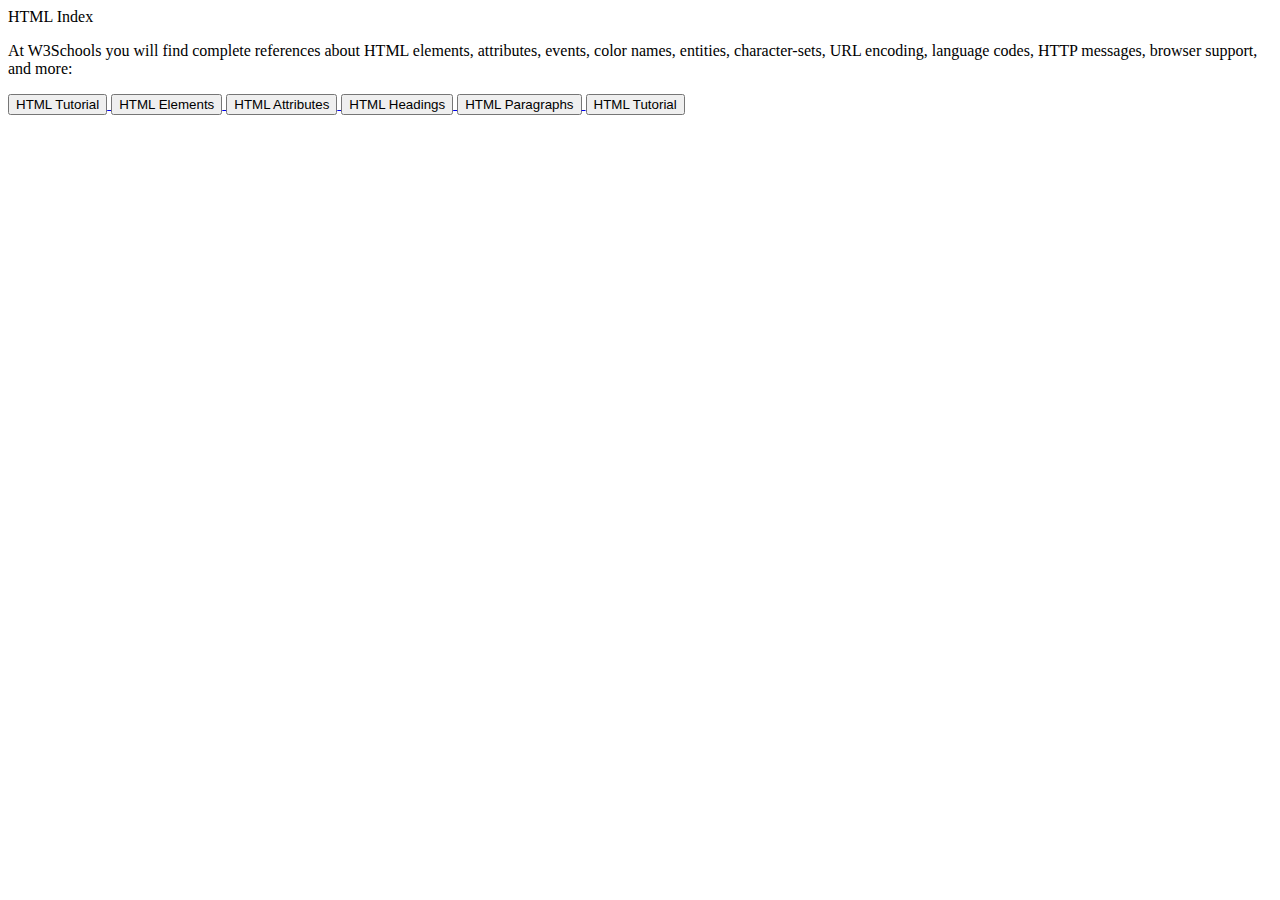
==== HTML/index.html @ cb6ab7a6 "add new" ====
<!DOCTYPE html>
<html lang="en">

<head>
    <meta charset="UTF-8">
    <meta http-equiv="X-UA-Compatible" content="IE=edge">
    <meta name="viewport" content="width=device-width, initial-scale=1.0">
    <title>HTML</title>
</head>

<body>
    <main>
        <header>HTML Index</header>
        <p>At W3Schools you will find complete references about HTML elements, attributes, events, color names,
            entities,
            character-sets, URL encoding, language codes, HTTP messages, browser support, and more:
        </p>
        <div class="box">
            <a href="HTML_Introduction.html" target="_blank" rel="noopener noreferrer">
                <button>
                    HTML Tutorial
                </button>
            </a>
            <a href="HTML_Elements.html" target="_blank" rel="noopener noreferrer">
                <button>
                    HTML Elements
                </button>
            </a>
            <a href="HTML_Attributes.html" target="_blank" rel="noopener noreferrer">
                <button>
                    HTML Attributes
                </button>
            </a>
            <a href="HTML_Headings.html" target="_blank" rel="noopener noreferrer">
                <button>
                    HTML Headings
                </button>
            </a>
            <a href="HTML_Paragraphs.html" target="_blank" rel="noopener noreferrer">
                <button>
                    HTML Paragraphs
                </button>
            </a>
            <a href="HTML_Introduction.html" target="_blank" rel="noopener noreferrer">
                <button>
                    HTML Tutorial
                </button>
            </a>
        </div>

    </main>

</body>

</html>
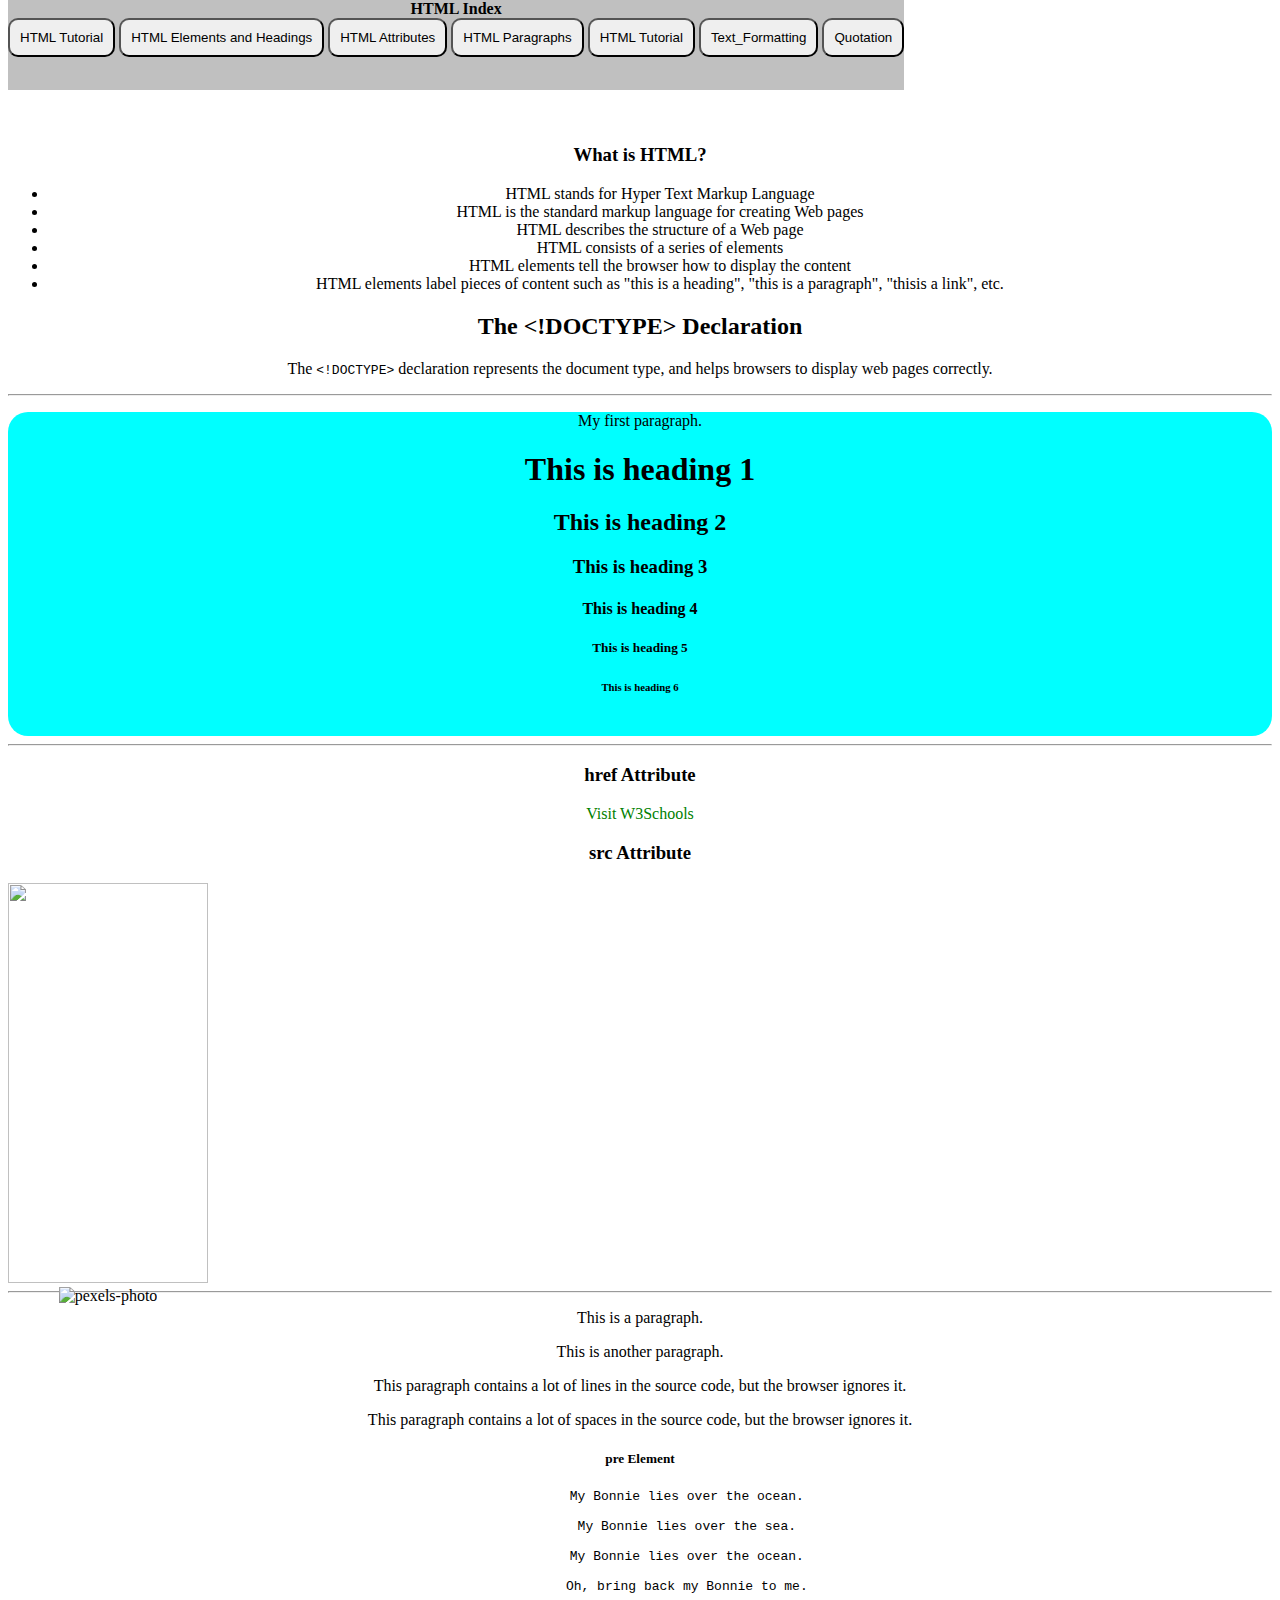
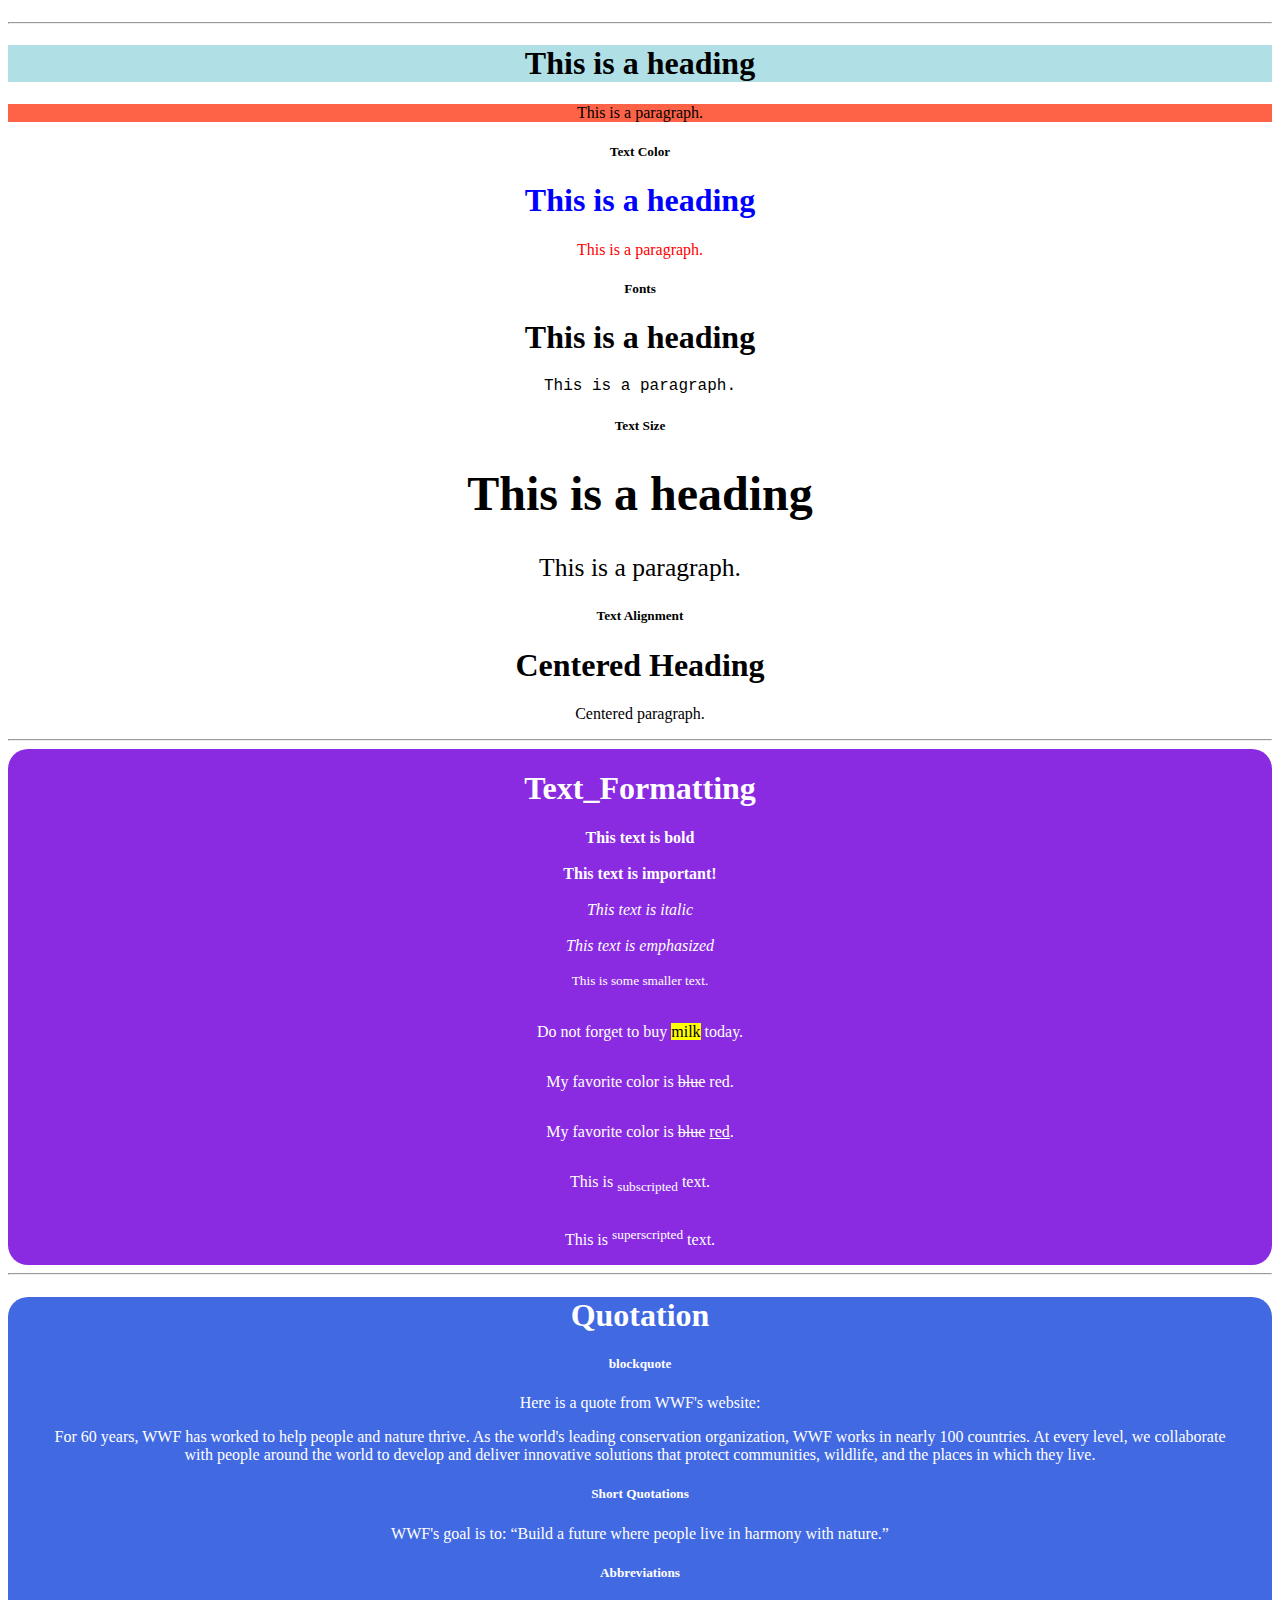
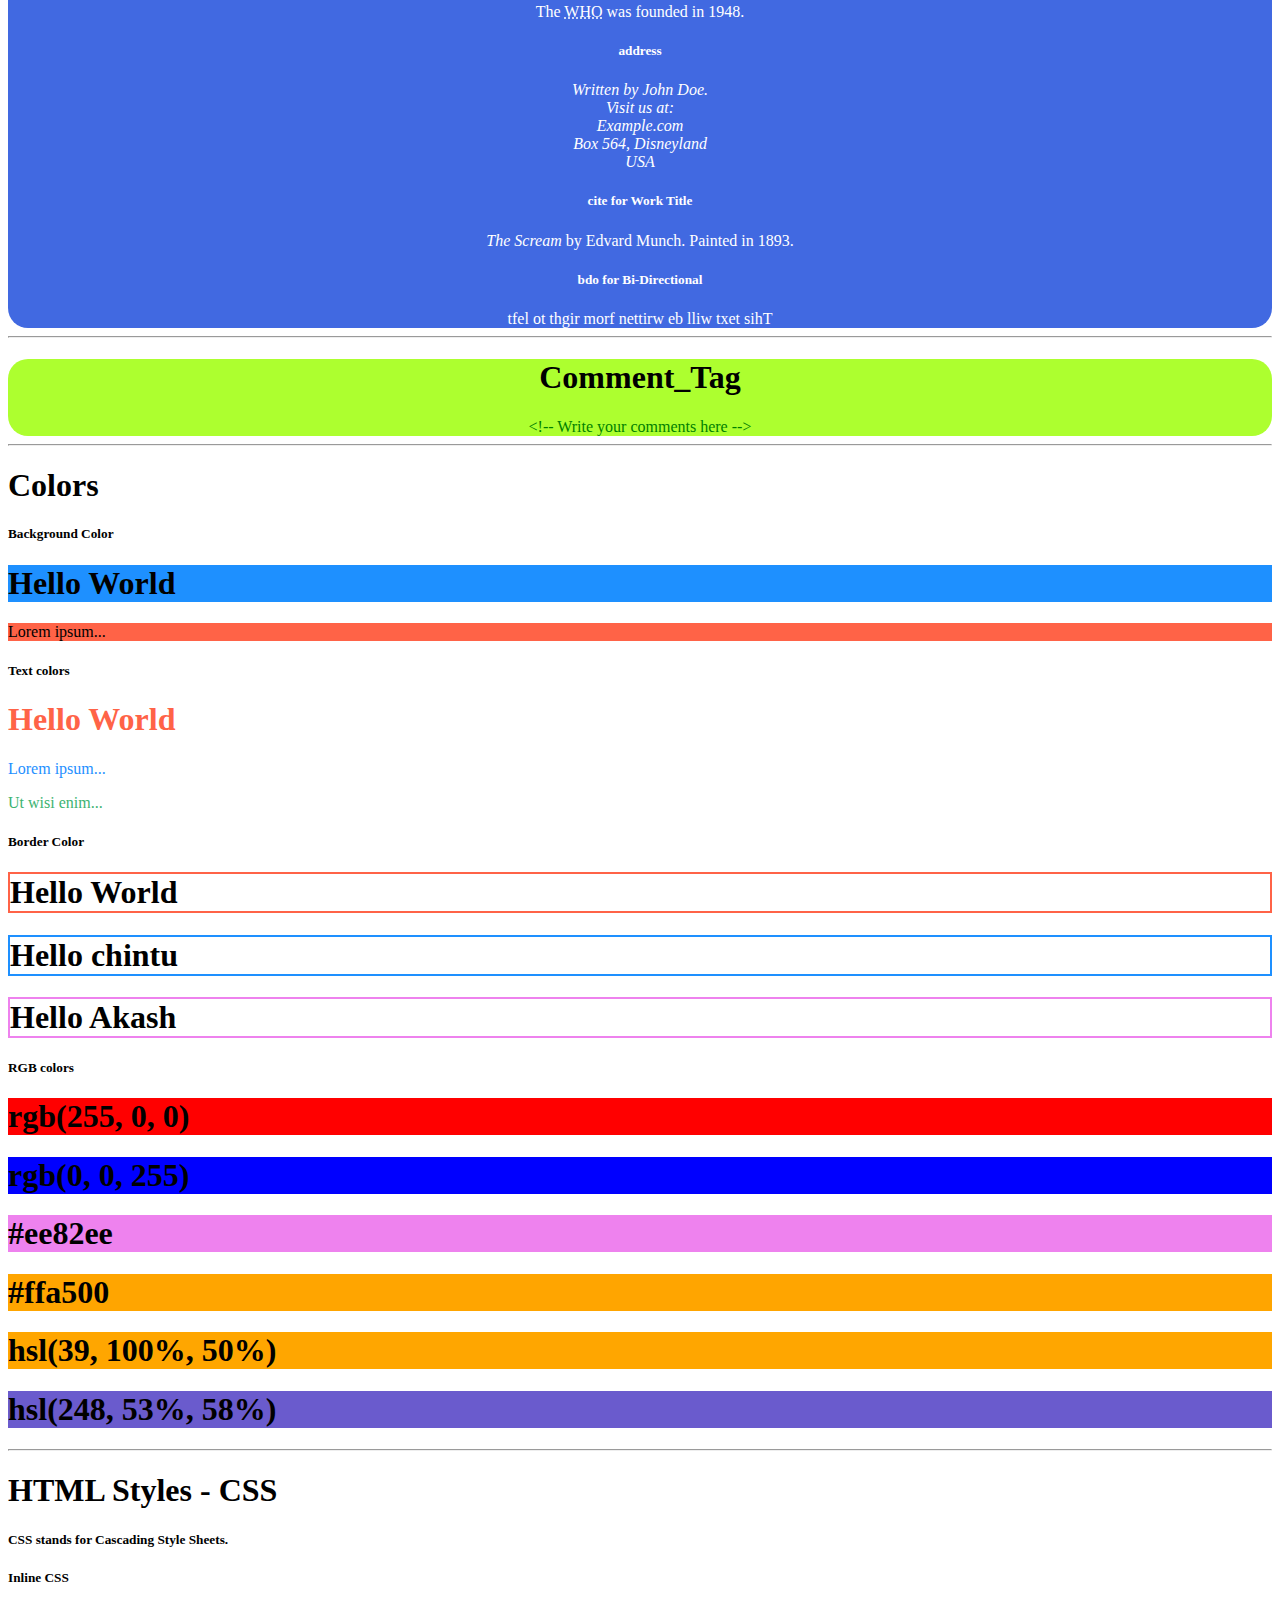
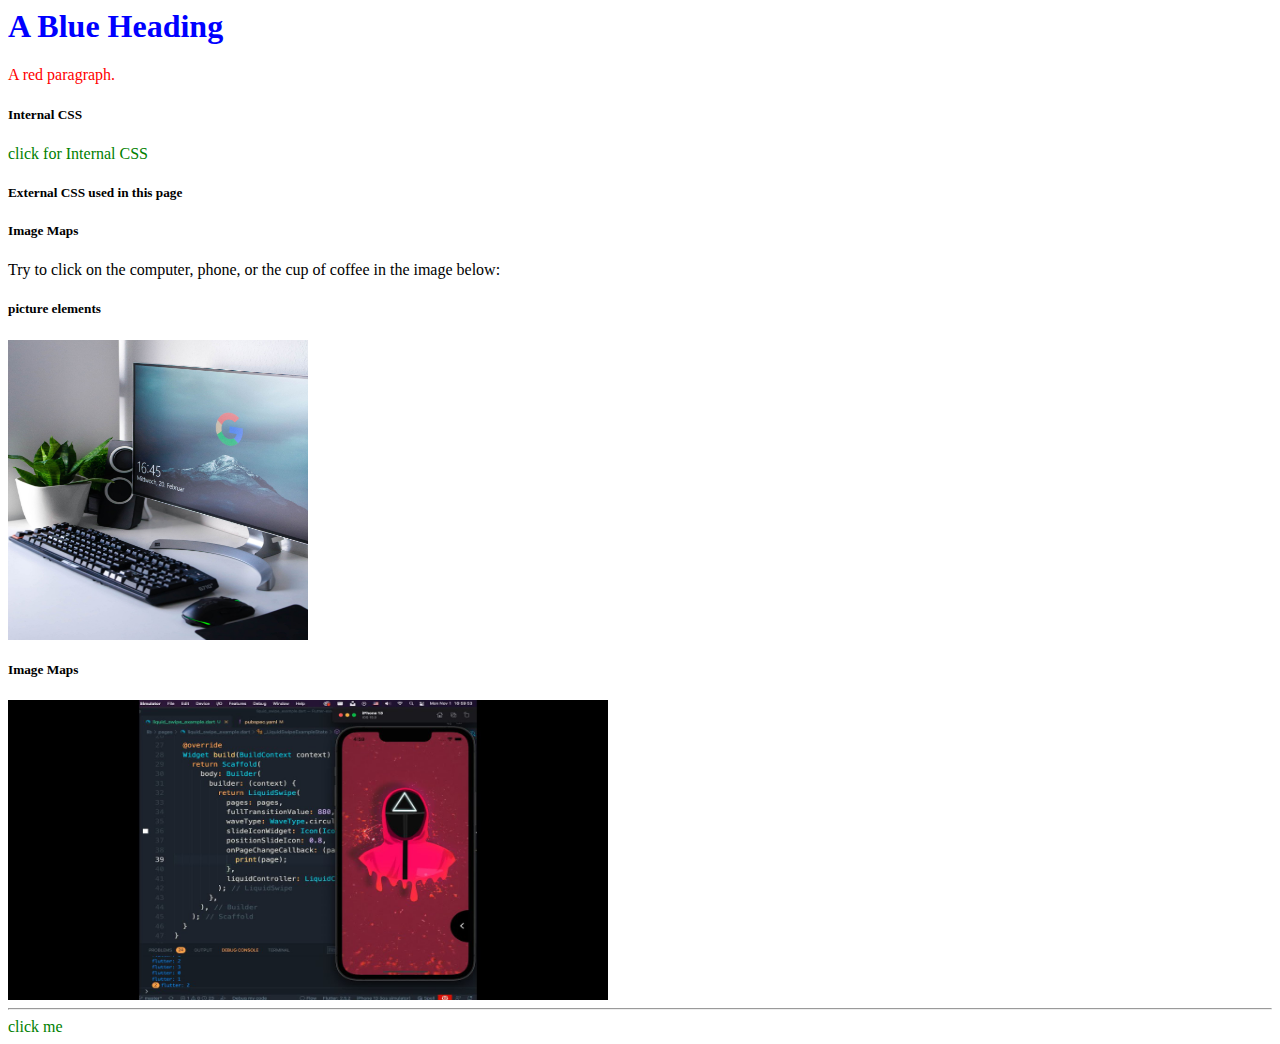
==== commit 06141686: "new file added" ====
--- a/HTML/index.html
+++ b/HTML/index.html
@@ -1,55 +1,281 @@
 <!DOCTYPE html>
 <html lang="en">
-
-<head>
-    <meta charset="UTF-8">
-    <meta http-equiv="X-UA-Compatible" content="IE=edge">
-    <meta name="viewport" content="width=device-width, initial-scale=1.0">
+  <head>
+    <meta charset="UTF-8" />
+    <meta http-equiv="X-UA-Compatible" content="IE=edge" />
+    <meta name="viewport" content="width=device-width, initial-scale=1.0" />
     <title>HTML</title>
-</head>
-
-<body>
+    <link rel="icon" type="image/x-icon" href="download.png" />
+    <link rel="stylesheet" href="style.css" />
+  </head>
+
+  <body>
     <main>
-        <header>HTML Index</header>
-        <p>At W3Schools you will find complete references about HTML elements, attributes, events, color names,
-            entities,
-            character-sets, URL encoding, language codes, HTTP messages, browser support, and more:
-        </p>
-        <div class="box">
-            <a href="HTML_Introduction.html" target="_blank" rel="noopener noreferrer">
-                <button>
-                    HTML Tutorial
-                </button>
-            </a>
-            <a href="HTML_Elements.html" target="_blank" rel="noopener noreferrer">
-                <button>
-                    HTML Elements
-                </button>
-            </a>
-            <a href="HTML_Attributes.html" target="_blank" rel="noopener noreferrer">
-                <button>
-                    HTML Attributes
-                </button>
-            </a>
-            <a href="HTML_Headings.html" target="_blank" rel="noopener noreferrer">
-                <button>
-                    HTML Headings
-                </button>
-            </a>
-            <a href="HTML_Paragraphs.html" target="_blank" rel="noopener noreferrer">
-                <button>
-                    HTML Paragraphs
-                </button>
-            </a>
-            <a href="HTML_Introduction.html" target="_blank" rel="noopener noreferrer">
-                <button>
-                    HTML Tutorial
-                </button>
-            </a>
-        </div>
-
+      <div class="headerbody">
+        <header style="font-weight: bold">HTML Index</header>
+
+        <a href="#HTML_Introduction">
+          <button>HTML Tutorial</button>
+        </a>
+        <a href="#HTML_Elements">
+          <button>HTML Elements and Headings</button>
+        </a>
+        <a href="#HTML_Attributes">
+          <button>HTML Attributes</button>
+        </a>
+
+        <a href="#HTML_Paragraphs" rel="noopener noreferrer">
+          <button>HTML Paragraphs</button>
+        </a>
+        <a href="#HTML_Introduction">
+          <button>HTML Tutorial</button>
+        </a>
+        <a href="#Text_Formatting">
+          <button>Text_Formatting</button>
+        </a>
+        <a href="#Quotation">
+          <button>Quotation</button>
+        </a>
+      </div>
+      <div class="side_right">
+        <!-- HTML_Introduction -->
+        <div class="lists" id="HTML_Introduction">
+          <h3>What is HTML?</h3>
+          <ul>
+            <li>HTML stands for Hyper Text Markup Language</li>
+            <li>HTML is the standard markup language for creating Web pages</li>
+            <li>HTML describes the structure of a Web page</li>
+            <li>HTML consists of a series of elements</li>
+            <li>HTML elements tell the browser how to display the content</li>
+            <li>
+              HTML elements label pieces of content such as "this is a heading",
+              "this is a paragraph", "thisis a link", etc.
+            </li>
+          </ul>
+          <h2>The &lt;!DOCTYPE&gt; Declaration</h2>
+          <p>
+            The <code>&lt;!DOCTYPE&gt;</code> declaration represents the
+            document type, and helps browsers to display web pages correctly.
+          </p>
+        </div>
+        <hr />
+        <!-- HTML_Elements -->
+        <div class="HTML_Elements" id="HTML_Elements">
+          <p>My first paragraph.</p>
+          <h1>This is heading 1</h1>
+          <h2>This is heading 2</h2>
+          <h3>This is heading 3</h3>
+          <h4>This is heading 4</h4>
+          <h5>This is heading 5</h5>
+          <h6>This is heading 6</h6>
+          <br />
+        </div>
+        <hr />
+        <!-- Attributes -->
+        <div class="Attributes" id="Attributes">
+          <h3>href Attribute</h3>
+          <a href="https://www.w3schools.com">Visit W3Schools</a>
+          <h3>src Attribute</h3>
+          <div class="imgboxsize">
+            <!-- alt Attribute -->
+            <img
+              src="https://images.pexels.com/photos/15350516/pexels-photo-15350516.jpeg"
+            />
+            <img
+              src="https://images.pexelss/photos/15350516/pexels-photo-15350516.jpeg"
+              alt="pexels-photo"
+            />
+          </div>
+        </div>
+        <hr />
+        <!-- Paragraphs -->
+        <div class="Paragraphs" id="Paragraphs">
+          <p>This is a paragraph.</p>
+          <p>This is another paragraph.</p>
+
+          <p>
+            This paragraph contains a lot of lines in the source code, but the
+            browser ignores it.
+          </p>
+
+          <p>
+            This paragraph contains a lot of spaces in the source code, but the
+            browser ignores it.
+          </p>
+          <h5>pre Element</h5>
+          <pre>
+            My Bonnie lies over the ocean.
+          
+            My Bonnie lies over the sea.
+          
+            My Bonnie lies over the ocean.
+          
+            Oh, bring back my Bonnie to me.
+          </pre>
+        </div>
+        <hr />
+        <!-- Styles -->
+        <div class="Styles" id="Styles">
+          <h1 style="background-color: powderblue">This is a heading</h1>
+          <p style="background-color: tomato">This is a paragraph.</p>
+          <h5>Text Color</h5>
+          <h1 style="color: blue">This is a heading</h1>
+          <p style="color: red">This is a paragraph.</p>
+          <h5>Fonts</h5>
+          <h1 style="font-family: verdana">This is a heading</h1>
+          <p style="font-family: courier">This is a paragraph.</p>
+          <h5>Text Size</h5>
+          <h1 style="font-size: 300%">This is a heading</h1>
+          <p style="font-size: 160%">This is a paragraph.</p>
+          <h5>Text Alignment</h5>
+          <h1 style="text-align: center">Centered Heading</h1>
+          <p style="text-align: center">Centered paragraph.</p>
+        </div>
+        <hr />
+        <!-- Text Formatting -->
+        <div class="Text_Formatting" id="Text_Formatting">
+          <h1>Text_Formatting</h1>
+          <b>This text is bold</b><br />
+          <strong>This text is important!</strong><br />
+          <i>This text is italic</i><br />
+          <em>This text is emphasized</em><br />
+          <small>This is some smaller text.</small><br />
+          <p>Do not forget to buy <mark>milk</mark> today.</p>
+          <p>My favorite color is <del>blue</del> red.</p>
+          <p>My favorite color is <del>blue</del> <ins>red</ins>.</p>
+          <p>This is <sub>subscripted</sub> text.</p>
+          <p>This is <sup>superscripted</sup> text.</p>
+        </div>
+        <hr />
+        <!-- Quotation -->
+        <div class="Quotation" id="Quotation">
+          <h1>Quotation</h1>
+          <h5>blockquote</h5>
+          <p>Here is a quote from WWF's website:</p>
+          <blockquote cite="http://www.worldwildlife.org/who/index.html">
+            For 60 years, WWF has worked to help people and nature thrive. As
+            the world's leading conservation organization, WWF works in nearly
+            100 countries. At every level, we collaborate with people around the
+            world to develop and deliver innovative solutions that protect
+            communities, wildlife, and the places in which they live.
+          </blockquote>
+          <h5>Short Quotations</h5>
+          <p>
+            WWF's goal is to:
+            <q>Build a future where people live in harmony with nature.</q>
+          </p>
+          <h5>Abbreviations</h5>
+          <p>
+            The <abbr title="World Health Organization">WHO</abbr> was founded
+            in 1948.
+          </p>
+          <h5>address</h5>
+          <address>
+            Written by John Doe.<br />
+            Visit us at:<br />
+            Example.com<br />
+            Box 564, Disneyland<br />
+            USA
+          </address>
+          <h5>cite for Work Title</h5>
+          <p><cite>The Scream</cite> by Edvard Munch. Painted in 1893.</p>
+          <h5>bdo for Bi-Directional</h5>
+          <bdo dir="rtl">This text will be written from right to left</bdo>
+        </div>
+        <hr />
+        <!-- HTML Comment Tag -->
+        <div class="Comment_Tag" id="Comment_Tag">
+          <h1>Comment_Tag</h1>
+          <span class="commentcolor" style="color: green"
+            >&lt;!-- Write your comments here --&gt;</span
+          >
+        </div>
+        <hr />
+        <!-- Colors -->
+        <div class="Colors" id="Colors">
+          <h1>Colors</h1>
+          <h5>Background Color</h5>
+          <h1 style="background-color: DodgerBlue">Hello World</h1>
+          <p style="background-color: Tomato">Lorem ipsum...</p>
+          <h5>Text colors</h5>
+          <h1 style="color: Tomato">Hello World</h1>
+          <p style="color: DodgerBlue">Lorem ipsum...</p>
+          <p style="color: MediumSeaGreen">Ut wisi enim...</p>
+          <h5>Border Color</h5>
+          <h1 style="border: 2px solid Tomato">Hello World</h1>
+          <h1 style="border: 2px solid DodgerBlue">Hello chintu</h1>
+          <h1 style="border: 2px solid Violet">Hello Akash</h1>
+          <h5>RGB colors</h5>
+          <h1 style="background-color: rgb(255, 0, 0)">rgb(255, 0, 0)</h1>
+          <h1 style="background-color: rgb(0, 0, 255)">rgb(0, 0, 255)</h1>
+          <h1 style="background-color: #ee82ee">#ee82ee</h1>
+          <h1 style="background-color: #ffa500">#ffa500</h1>
+          <h1 style="background-color: hsl(39, 100%, 50%)">
+            hsl(39, 100%, 50%)
+          </h1>
+          <h1 style="background-color: hsl(248, 53%, 58%)">
+            hsl(248, 53%, 58%)
+          </h1>
+        </div>
+        <hr />
+        <!-- htmlCss -->
+        <div class="htmlcss" id="htmlcss">
+          <h1>HTML Styles - CSS</h1>
+          <h5>CSS stands for Cascading Style Sheets.</h5>
+          <h5>Inline CSS</h5>
+          <h1 style="color: blue">A Blue Heading</h1>
+          <p style="color: red">A red paragraph.</p>
+          <h5>Internal CSS</h5>
+          <a href="Internalpage.html" target="_blank" rel="noopener noreferrer"
+            >click for Internal CSS</a
+          >
+          <h5>External CSS used in this page</h5>
+        </div>
+
+        <!-- html Images -->
+        <div class="Images" id="Images">
+          <h5>Image Maps</h5>
+          <p>
+            Try to click on the computer, phone, or the cup of coffee in the
+            image below:
+          </p>
+          <h5>picture elements</h5>
+          <div class="pic">
+            <picture>
+              <source media="(min-width: 850px)" srcset="pc.jpg" />
+              <source media="(min-width: 650px)" srcset="tab.jpg" />
+              <source media="(min-width: 465px)" srcset="phone.jpg" />
+              <img src="pc.jpg" alt="pc pic" />
+            </picture>
+          </div>
+          <h5>Image Maps</h5>
+          <div class="imgbox">
+            <img src="pic.jpg" alt="Workplace" usemap="#workmap" />
+
+            <map name="workmap">
+              <!-- coords left,top,right,bottom  -->
+              <area
+                shape="rect"
+                coords="130,0,315,350"
+                alt="Computer"
+                href="https://code.visualstudio.com/download"
+                target="_blank"
+              />
+              <area
+                shape="rect"
+                coords="320,30,460,270"
+                alt="Phone"
+                href="https://flutter.dev/"
+                target="_blank"
+              />
+            </map>
+          </div>
+        </div>
+        <hr />
+        <!-- Favicon -->
+
+        <a href="https://flutter.dev/" target="_self">click me</a>
+      </div>
     </main>
-
-</body>
-
-</html>+  </body>
+</html>
--- a/HTML/style.css
+++ b/HTML/style.css
@@ -0,0 +1,119 @@
+* {
+  scroll-behavior: smooth;
+}
+
+.headerbody {
+
+  height: 10%;
+  margin: 0;
+  background-color: rgb(192, 192, 192);
+  position: fixed;
+  top: 0;
+}
+
+.side_right {
+  margin-top: 9rem;
+}
+
+header {
+  display: flex;
+  align-content: center;
+  flex-direction: column;
+  align-items: center;
+  justify-content: center;
+}
+
+button {
+  padding: 10px;
+  border-radius: 10px;
+}
+
+img {
+  width: 100%;
+  height: 100%;
+}
+
+.imgboxsize {
+  width: 200px;
+  height: 400px;
+}
+
+a:link {
+  color: green;
+  background-color: transparent;
+  text-decoration: none;
+}
+
+a:visited {
+  color: pink;
+  background-color: transparent;
+  text-decoration: none;
+}
+
+a:hover {
+  color: red;
+  background-color: transparent;
+  text-decoration: underline;
+}
+
+a:active {
+  color: yellow;
+  background-color: transparent;
+  text-decoration: underline;
+}
+
+.pic {
+  width: 300px;
+  height: 300px;
+}
+
+.imgbox {
+  width: 600px;
+  height: 300px;
+}
+
+table,
+th,
+td {
+  border: 2px solid rgb(17, 0, 255);
+}
+
+.center {
+  text-align: center;
+}
+
+.Attributes,
+.HTML_Elements,
+.lists,
+.Paragraphs,
+.Styles,
+.Text_Formatting,
+.Quotation,
+.Comment_Tag {
+  border-radius: 20px;
+  text-align: center;
+}
+
+.HTML_Elements {
+  background-color: aqua;
+  border-radius: 20px;
+  text-align: center;
+}
+
+.Text_Formatting {
+  display: flex;
+  flex-direction: column;
+  flex-wrap: wrap;
+  align-items: center;
+  background-color: blueviolet;
+  color: white;
+}
+
+.Quotation {
+  background-color: royalblue;
+  color: white;
+}
+
+.Comment_Tag {
+  background-color: greenyellow;
+}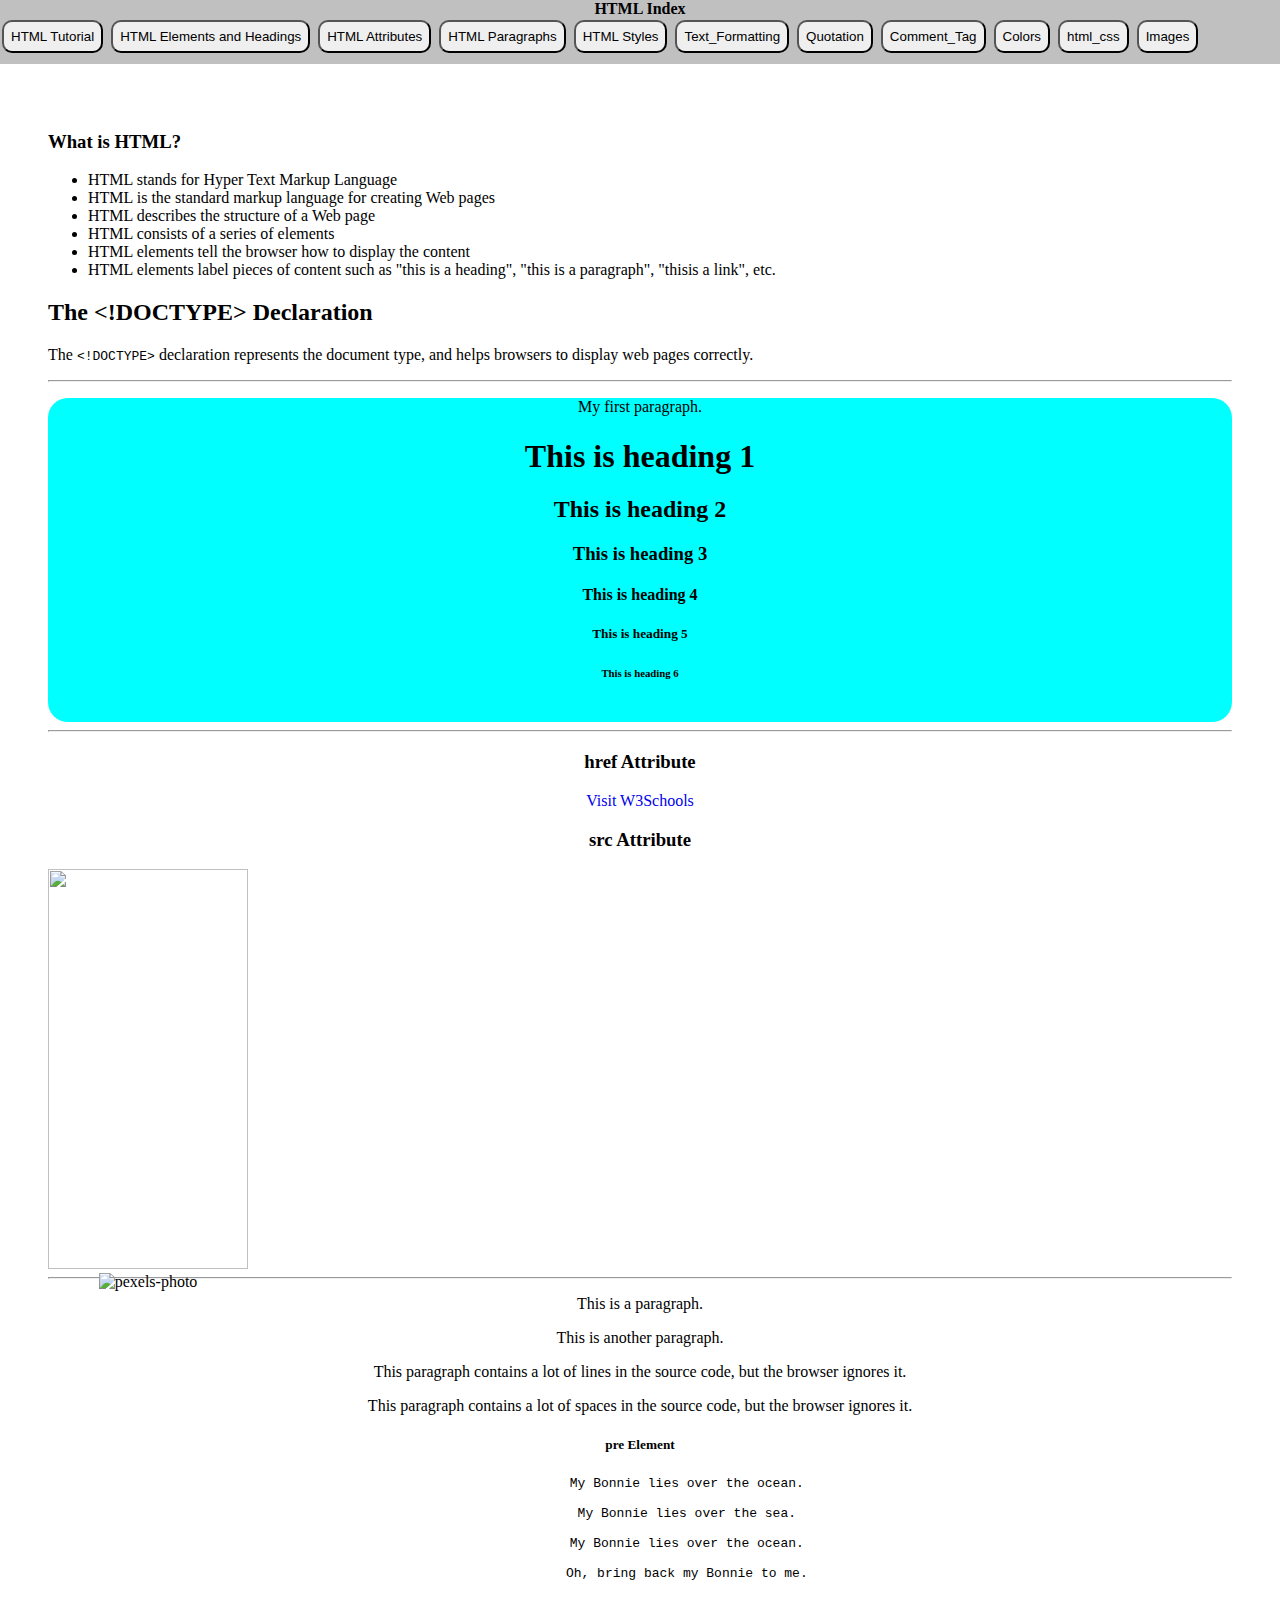
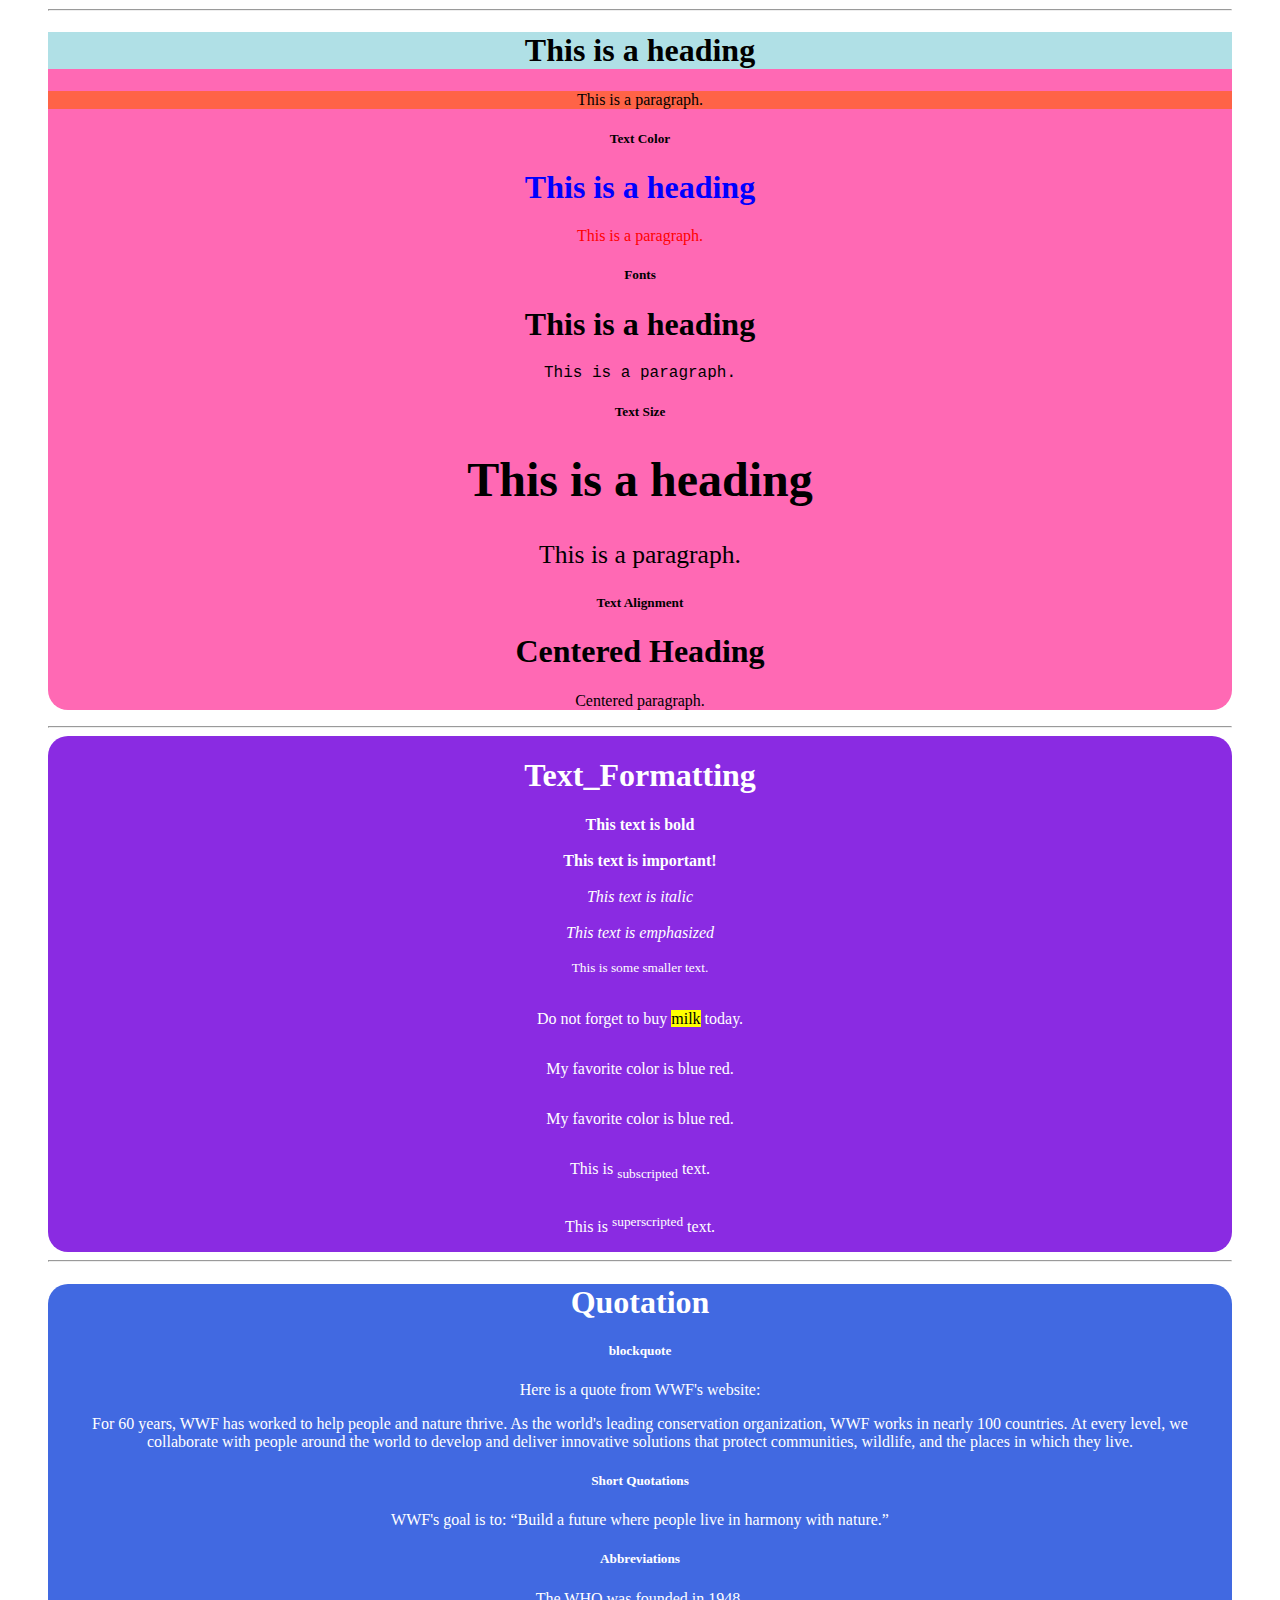
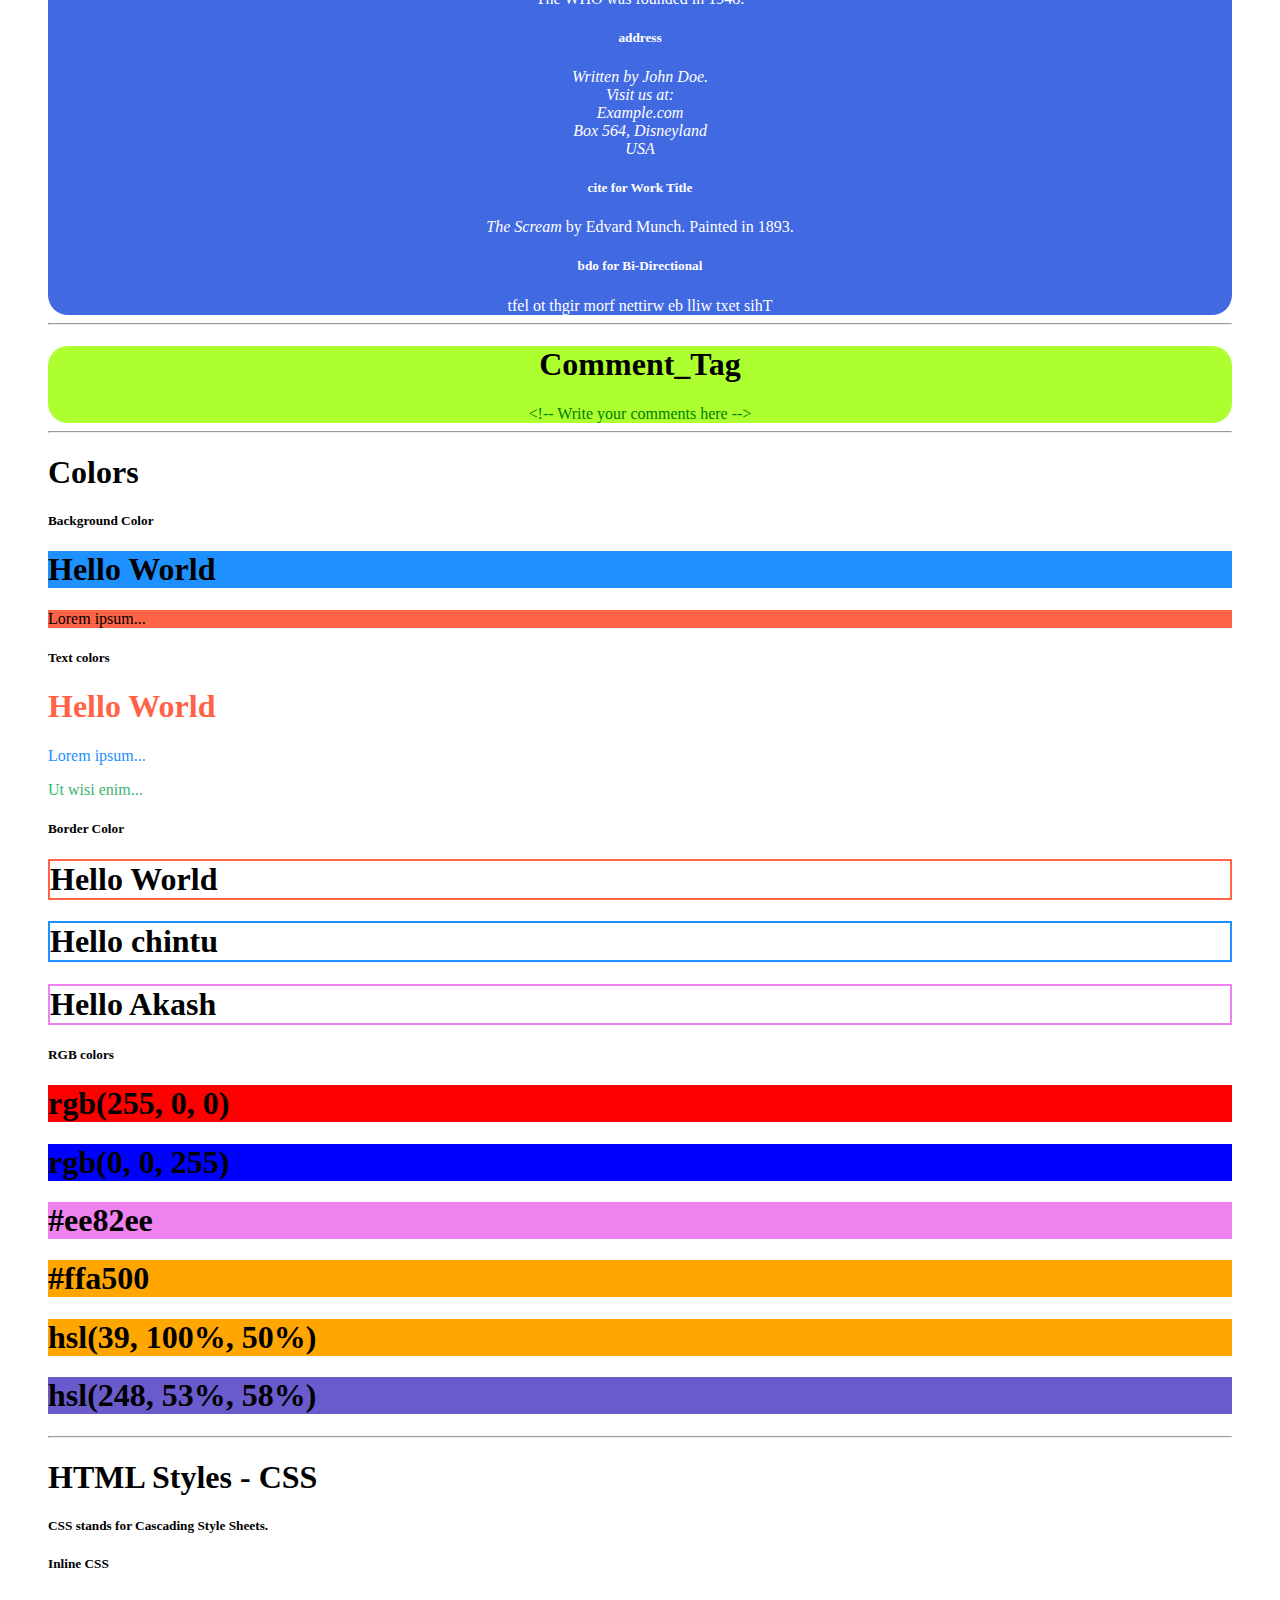
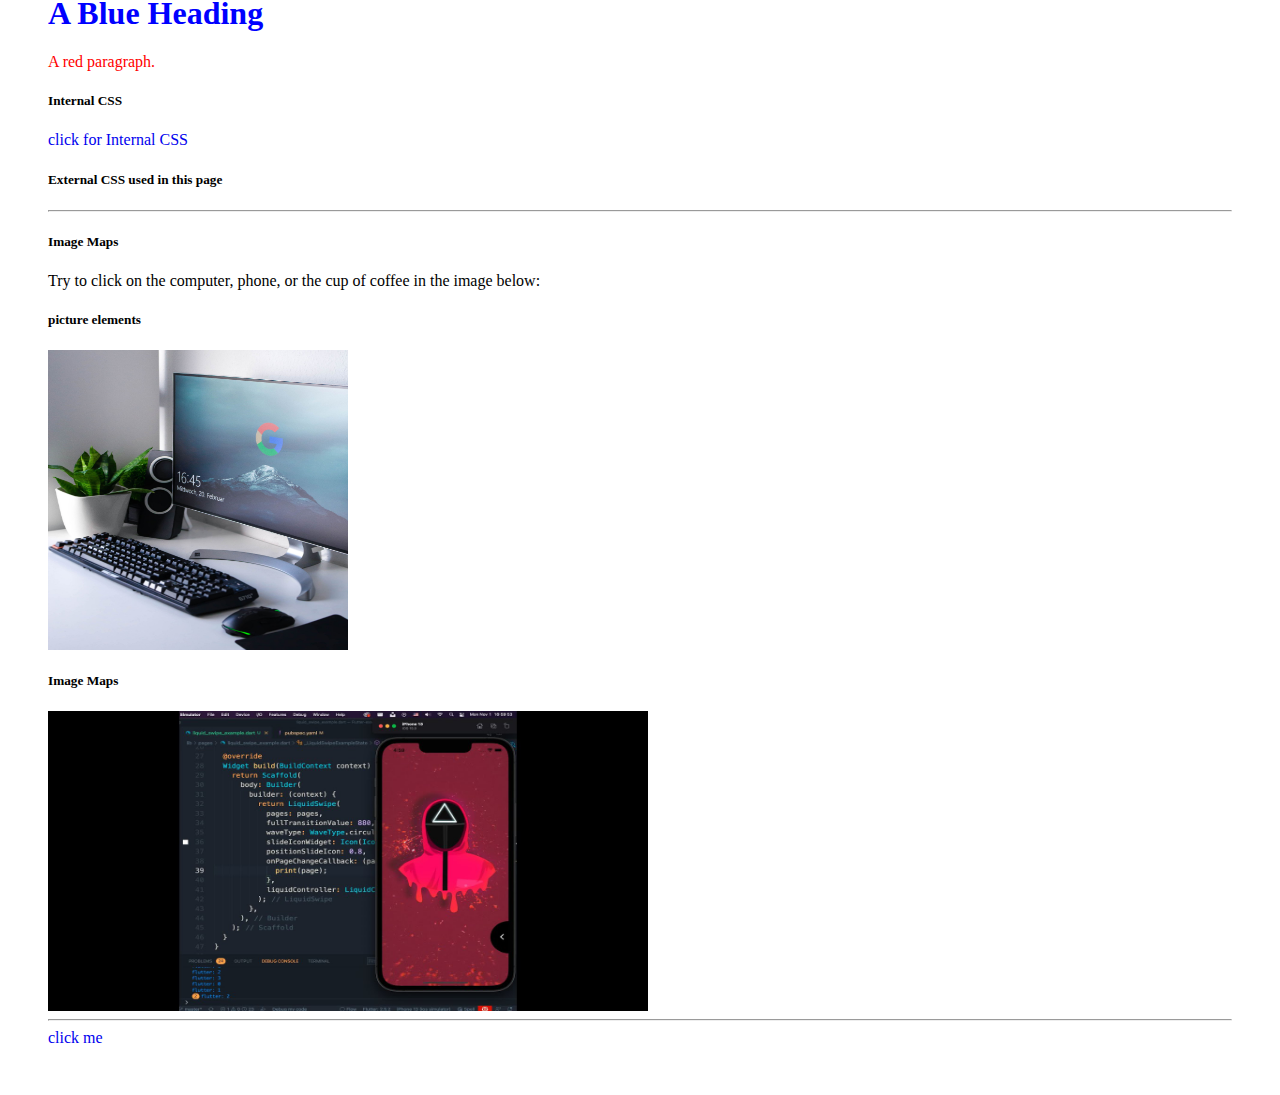
==== commit 4a8f28a6: "change" ====
--- a/HTML/index.html
+++ b/HTML/index.html
@@ -1,109 +1,116 @@
 <!DOCTYPE html>
 <html lang="en">
-  <head>
-    <meta charset="UTF-8" />
-    <meta http-equiv="X-UA-Compatible" content="IE=edge" />
-    <meta name="viewport" content="width=device-width, initial-scale=1.0" />
-    <title>HTML</title>
-    <link rel="icon" type="image/x-icon" href="download.png" />
-    <link rel="stylesheet" href="style.css" />
-  </head>
-
-  <body>
-    <main>
-      <div class="headerbody">
-        <header style="font-weight: bold">HTML Index</header>
-
-        <a href="#HTML_Introduction">
-          <button>HTML Tutorial</button>
-        </a>
-        <a href="#HTML_Elements">
-          <button>HTML Elements and Headings</button>
-        </a>
-        <a href="#HTML_Attributes">
-          <button>HTML Attributes</button>
-        </a>
-
-        <a href="#HTML_Paragraphs" rel="noopener noreferrer">
-          <button>HTML Paragraphs</button>
-        </a>
-        <a href="#HTML_Introduction">
-          <button>HTML Tutorial</button>
-        </a>
-        <a href="#Text_Formatting">
-          <button>Text_Formatting</button>
-        </a>
-        <a href="#Quotation">
-          <button>Quotation</button>
-        </a>
-      </div>
-      <div class="side_right">
-        <!-- HTML_Introduction -->
-        <div class="lists" id="HTML_Introduction">
-          <h3>What is HTML?</h3>
-          <ul>
-            <li>HTML stands for Hyper Text Markup Language</li>
-            <li>HTML is the standard markup language for creating Web pages</li>
-            <li>HTML describes the structure of a Web page</li>
-            <li>HTML consists of a series of elements</li>
-            <li>HTML elements tell the browser how to display the content</li>
-            <li>
-              HTML elements label pieces of content such as "this is a heading",
-              "this is a paragraph", "thisis a link", etc.
-            </li>
-          </ul>
-          <h2>The &lt;!DOCTYPE&gt; Declaration</h2>
-          <p>
-            The <code>&lt;!DOCTYPE&gt;</code> declaration represents the
-            document type, and helps browsers to display web pages correctly.
-          </p>
+
+<head>
+  <meta charset="UTF-8" />
+  <meta http-equiv="X-UA-Compatible" content="IE=edge" />
+  <meta name="viewport" content="width=device-width, initial-scale=1.0" />
+  <title>HTML</title>
+  <link rel="icon" type="image/x-icon" href="download.png" />
+  <link rel="stylesheet" href="style.css" />
+</head>
+
+<body>
+  <main>
+    <div class="headerbody">
+      <header style="font-weight: bold">HTML Index</header>
+
+      <a href="#HTML_Introduction">
+        <button>HTML Tutorial</button>
+      </a>
+      <a href="#HTML_Elements">
+        <button>HTML Elements and Headings</button>
+      </a>
+      <a href="#Attributes">
+        <button>HTML Attributes</button>
+      </a>
+      <a href="#Paragraphs">
+        <button>HTML Paragraphs</button>
+      </a>
+      <a href="#Styles">
+        <button>HTML Styles</button>
+      </a>
+      <a href="#Text_Formatting">
+        <button>Text_Formatting</button>
+      </a>
+      <a href="#Quotation">
+        <button>Quotation</button>
+      </a>
+      <a href="#Comment_Tag">
+        <button>Comment_Tag</button>
+      </a>
+      <a href="#Colors">
+        <button>Colors</button>
+      </a>
+      <a href="#htmlcss">
+        <button>html_css</button>
+      </a>
+      <a href="#Images">
+        <button>Images</button>
+      </a>
+    </div>
+    <div class="side_right">
+      <!-- HTML_Introduction -->
+      <div class="lists" id="HTML_Introduction">
+        <h3>What is HTML?</h3>
+        <ul>
+          <li>HTML stands for Hyper Text Markup Language</li>
+          <li>HTML is the standard markup language for creating Web pages</li>
+          <li>HTML describes the structure of a Web page</li>
+          <li>HTML consists of a series of elements</li>
+          <li>HTML elements tell the browser how to display the content</li>
+          <li>
+            HTML elements label pieces of content such as "this is a heading",
+            "this is a paragraph", "thisis a link", etc.
+          </li>
+        </ul>
+        <h2>The &lt;!DOCTYPE&gt; Declaration</h2>
+        <p>
+          The <code>&lt;!DOCTYPE&gt;</code> declaration represents the
+          document type, and helps browsers to display web pages correctly.
+        </p>
+      </div>
+      <hr />
+      <!-- HTML_Elements -->
+      <div class="HTML_Elements" id="HTML_Elements">
+        <p>My first paragraph.</p>
+        <h1>This is heading 1</h1>
+        <h2>This is heading 2</h2>
+        <h3>This is heading 3</h3>
+        <h4>This is heading 4</h4>
+        <h5>This is heading 5</h5>
+        <h6>This is heading 6</h6>
+        <br />
+      </div>
+      <hr />
+      <!-- Attributes -->
+      <div class="Attributes" id="Attributes">
+        <h3>href Attribute</h3>
+        <a href="https://www.w3schools.com">Visit W3Schools</a>
+        <h3>src Attribute</h3>
+        <div class="imgboxsize">
+          <!-- alt Attribute -->
+          <img src="https://images.pexels.com/photos/15350516/pexels-photo-15350516.jpeg" />
+          <img src="https://images.pexelss/photos/15350516/pexels-photo-15350516.jpeg" alt="pexels-photo" />
         </div>
-        <hr />
-        <!-- HTML_Elements -->
-        <div class="HTML_Elements" id="HTML_Elements">
-          <p>My first paragraph.</p>
-          <h1>This is heading 1</h1>
-          <h2>This is heading 2</h2>
-          <h3>This is heading 3</h3>
-          <h4>This is heading 4</h4>
-          <h5>This is heading 5</h5>
-          <h6>This is heading 6</h6>
-          <br />
-        </div>
-        <hr />
-        <!-- Attributes -->
-        <div class="Attributes" id="Attributes">
-          <h3>href Attribute</h3>
-          <a href="https://www.w3schools.com">Visit W3Schools</a>
-          <h3>src Attribute</h3>
-          <div class="imgboxsize">
-            <!-- alt Attribute -->
-            <img
-              src="https://images.pexels.com/photos/15350516/pexels-photo-15350516.jpeg"
-            />
-            <img
-              src="https://images.pexelss/photos/15350516/pexels-photo-15350516.jpeg"
-              alt="pexels-photo"
-            />
-          </div>
-        </div>
-        <hr />
-        <!-- Paragraphs -->
-        <div class="Paragraphs" id="Paragraphs">
-          <p>This is a paragraph.</p>
-          <p>This is another paragraph.</p>
-
-          <p>
-            This paragraph contains a lot of lines in the source code, but the
-            browser ignores it.
-          </p>
-
-          <p>
-            This paragraph contains a lot of spaces in the source code, but the
-            browser ignores it.
-          </p>
-          <h5>pre Element</h5>
-          <pre>
+      </div>
+      <hr />
+      <!-- Paragraphs -->
+      <div class="Paragraphs" id="Paragraphs">
+        <p>This is a paragraph.</p>
+        <p>This is another paragraph.</p>
+
+        <p>
+          This paragraph contains a lot of lines in the source code, but the
+          browser ignores it.
+        </p>
+
+        <p>
+          This paragraph contains a lot of spaces in the source code, but the
+          browser ignores it.
+        </p>
+        <h5>pre Element</h5>
+        <pre>
             My Bonnie lies over the ocean.
           
             My Bonnie lies over the sea.
@@ -112,170 +119,157 @@
           
             Oh, bring back my Bonnie to me.
           </pre>
+      </div>
+      <hr />
+      <!-- Styles -->
+      <div class="Styles" id="Styles">
+        <h1 style="background-color: powderblue">This is a heading</h1>
+        <p style="background-color: tomato">This is a paragraph.</p>
+        <h5>Text Color</h5>
+        <h1 style="color: blue">This is a heading</h1>
+        <p style="color: red">This is a paragraph.</p>
+        <h5>Fonts</h5>
+        <h1 style="font-family: verdana">This is a heading</h1>
+        <p style="font-family: courier">This is a paragraph.</p>
+        <h5>Text Size</h5>
+        <h1 style="font-size: 300%">This is a heading</h1>
+        <p style="font-size: 160%">This is a paragraph.</p>
+        <h5>Text Alignment</h5>
+        <h1 style="text-align: center">Centered Heading</h1>
+        <p style="text-align: center">Centered paragraph.</p>
+      </div>
+      <hr />
+      <!-- Text Formatting -->
+      <div class="Text_Formatting" id="Text_Formatting">
+        <h1>Text_Formatting</h1>
+        <b>This text is bold</b><br />
+        <strong>This text is important!</strong><br />
+        <i>This text is italic</i><br />
+        <em>This text is emphasized</em><br />
+        <small>This is some smaller text.</small><br />
+        <p>Do not forget to buy <mark>milk</mark> today.</p>
+        <p>My favorite color is <del>blue</del> red.</p>
+        <p>My favorite color is <del>blue</del> <ins>red</ins>.</p>
+        <p>This is <sub>subscripted</sub> text.</p>
+        <p>This is <sup>superscripted</sup> text.</p>
+      </div>
+      <hr />
+      <!-- Quotation -->
+      <div class="Quotation" id="Quotation">
+        <h1>Quotation</h1>
+        <h5>blockquote</h5>
+        <p>Here is a quote from WWF's website:</p>
+        <blockquote cite="http://www.worldwildlife.org/who/index.html">
+          For 60 years, WWF has worked to help people and nature thrive. As
+          the world's leading conservation organization, WWF works in nearly
+          100 countries. At every level, we collaborate with people around the
+          world to develop and deliver innovative solutions that protect
+          communities, wildlife, and the places in which they live.
+        </blockquote>
+        <h5>Short Quotations</h5>
+        <p>
+          WWF's goal is to:
+          <q>Build a future where people live in harmony with nature.</q>
+        </p>
+        <h5>Abbreviations</h5>
+        <p>
+          The <abbr title="World Health Organization">WHO</abbr> was founded
+          in 1948.
+        </p>
+        <h5>address</h5>
+        <address>
+          Written by John Doe.<br />
+          Visit us at:<br />
+          Example.com<br />
+          Box 564, Disneyland<br />
+          USA
+        </address>
+        <h5>cite for Work Title</h5>
+        <p><cite>The Scream</cite> by Edvard Munch. Painted in 1893.</p>
+        <h5>bdo for Bi-Directional</h5>
+        <bdo dir="rtl">This text will be written from right to left</bdo>
+      </div>
+      <hr />
+      <!-- HTML Comment Tag -->
+      <div class="Comment_Tag" id="Comment_Tag">
+        <h1>Comment_Tag</h1>
+        <span class="commentcolor" style="color: green">&lt;!-- Write your comments here --&gt;</span>
+      </div>
+      <hr />
+      <!-- Colors -->
+      <div class="Colors" id="Colors">
+        <h1>Colors</h1>
+        <h5>Background Color</h5>
+        <h1 style="background-color: DodgerBlue">Hello World</h1>
+        <p style="background-color: Tomato">Lorem ipsum...</p>
+        <h5>Text colors</h5>
+        <h1 style="color: Tomato">Hello World</h1>
+        <p style="color: DodgerBlue">Lorem ipsum...</p>
+        <p style="color: MediumSeaGreen">Ut wisi enim...</p>
+        <h5>Border Color</h5>
+        <h1 style="border: 2px solid Tomato">Hello World</h1>
+        <h1 style="border: 2px solid DodgerBlue">Hello chintu</h1>
+        <h1 style="border: 2px solid Violet">Hello Akash</h1>
+        <h5>RGB colors</h5>
+        <h1 style="background-color: rgb(255, 0, 0)">rgb(255, 0, 0)</h1>
+        <h1 style="background-color: rgb(0, 0, 255)">rgb(0, 0, 255)</h1>
+        <h1 style="background-color: #ee82ee">#ee82ee</h1>
+        <h1 style="background-color: #ffa500">#ffa500</h1>
+        <h1 style="background-color: hsl(39, 100%, 50%)">
+          hsl(39, 100%, 50%)
+        </h1>
+        <h1 style="background-color: hsl(248, 53%, 58%)">
+          hsl(248, 53%, 58%)
+        </h1>
+      </div>
+      <hr />
+      <!-- htmlCss -->
+      <div class="htmlcss" id="htmlcss">
+        <h1>HTML Styles - CSS</h1>
+        <h5>CSS stands for Cascading Style Sheets.</h5>
+        <h5>Inline CSS</h5>
+        <h1 style="color: blue">A Blue Heading</h1>
+        <p style="color: red">A red paragraph.</p>
+        <h5>Internal CSS</h5>
+        <a href="Internalpage.html" target="_blank" rel="noopener noreferrer">click for Internal CSS</a>
+        <h5>External CSS used in this page</h5>
+      </div>
+      <hr />
+
+      <!-- html Images -->
+      <div class="Images" id="Images">
+        <h5>Image Maps</h5>
+        <p>
+          Try to click on the computer, phone, or the cup of coffee in the
+          image below:
+        </p>
+        <h5>picture elements</h5>
+        <div class="pic">
+          <picture>
+            <source media="(min-width: 850px)" srcset="pc.jpg" />
+            <source media="(min-width: 650px)" srcset="tab.jpg" />
+            <source media="(min-width: 465px)" srcset="phone.jpg" />
+            <img src="pc.jpg" alt="pc pic" />
+          </picture>
         </div>
-        <hr />
-        <!-- Styles -->
-        <div class="Styles" id="Styles">
-          <h1 style="background-color: powderblue">This is a heading</h1>
-          <p style="background-color: tomato">This is a paragraph.</p>
-          <h5>Text Color</h5>
-          <h1 style="color: blue">This is a heading</h1>
-          <p style="color: red">This is a paragraph.</p>
-          <h5>Fonts</h5>
-          <h1 style="font-family: verdana">This is a heading</h1>
-          <p style="font-family: courier">This is a paragraph.</p>
-          <h5>Text Size</h5>
-          <h1 style="font-size: 300%">This is a heading</h1>
-          <p style="font-size: 160%">This is a paragraph.</p>
-          <h5>Text Alignment</h5>
-          <h1 style="text-align: center">Centered Heading</h1>
-          <p style="text-align: center">Centered paragraph.</p>
+        <h5>Image Maps</h5>
+        <div class="imgbox">
+          <img src="pic.jpg" alt="Workplace" usemap="#workmap" />
+
+          <map name="workmap">
+            <!-- coords left,top,right,bottom  -->
+            <area shape="rect" coords="130,0,315,350" alt="Computer" href="https://code.visualstudio.com/download"
+              target="_blank" />
+            <area shape="rect" coords="320,30,460,270" alt="Phone" href="https://flutter.dev/" target="_blank" />
+          </map>
         </div>
-        <hr />
-        <!-- Text Formatting -->
-        <div class="Text_Formatting" id="Text_Formatting">
-          <h1>Text_Formatting</h1>
-          <b>This text is bold</b><br />
-          <strong>This text is important!</strong><br />
-          <i>This text is italic</i><br />
-          <em>This text is emphasized</em><br />
-          <small>This is some smaller text.</small><br />
-          <p>Do not forget to buy <mark>milk</mark> today.</p>
-          <p>My favorite color is <del>blue</del> red.</p>
-          <p>My favorite color is <del>blue</del> <ins>red</ins>.</p>
-          <p>This is <sub>subscripted</sub> text.</p>
-          <p>This is <sup>superscripted</sup> text.</p>
-        </div>
-        <hr />
-        <!-- Quotation -->
-        <div class="Quotation" id="Quotation">
-          <h1>Quotation</h1>
-          <h5>blockquote</h5>
-          <p>Here is a quote from WWF's website:</p>
-          <blockquote cite="http://www.worldwildlife.org/who/index.html">
-            For 60 years, WWF has worked to help people and nature thrive. As
-            the world's leading conservation organization, WWF works in nearly
-            100 countries. At every level, we collaborate with people around the
-            world to develop and deliver innovative solutions that protect
-            communities, wildlife, and the places in which they live.
-          </blockquote>
-          <h5>Short Quotations</h5>
-          <p>
-            WWF's goal is to:
-            <q>Build a future where people live in harmony with nature.</q>
-          </p>
-          <h5>Abbreviations</h5>
-          <p>
-            The <abbr title="World Health Organization">WHO</abbr> was founded
-            in 1948.
-          </p>
-          <h5>address</h5>
-          <address>
-            Written by John Doe.<br />
-            Visit us at:<br />
-            Example.com<br />
-            Box 564, Disneyland<br />
-            USA
-          </address>
-          <h5>cite for Work Title</h5>
-          <p><cite>The Scream</cite> by Edvard Munch. Painted in 1893.</p>
-          <h5>bdo for Bi-Directional</h5>
-          <bdo dir="rtl">This text will be written from right to left</bdo>
-        </div>
-        <hr />
-        <!-- HTML Comment Tag -->
-        <div class="Comment_Tag" id="Comment_Tag">
-          <h1>Comment_Tag</h1>
-          <span class="commentcolor" style="color: green"
-            >&lt;!-- Write your comments here --&gt;</span
-          >
-        </div>
-        <hr />
-        <!-- Colors -->
-        <div class="Colors" id="Colors">
-          <h1>Colors</h1>
-          <h5>Background Color</h5>
-          <h1 style="background-color: DodgerBlue">Hello World</h1>
-          <p style="background-color: Tomato">Lorem ipsum...</p>
-          <h5>Text colors</h5>
-          <h1 style="color: Tomato">Hello World</h1>
-          <p style="color: DodgerBlue">Lorem ipsum...</p>
-          <p style="color: MediumSeaGreen">Ut wisi enim...</p>
-          <h5>Border Color</h5>
-          <h1 style="border: 2px solid Tomato">Hello World</h1>
-          <h1 style="border: 2px solid DodgerBlue">Hello chintu</h1>
-          <h1 style="border: 2px solid Violet">Hello Akash</h1>
-          <h5>RGB colors</h5>
-          <h1 style="background-color: rgb(255, 0, 0)">rgb(255, 0, 0)</h1>
-          <h1 style="background-color: rgb(0, 0, 255)">rgb(0, 0, 255)</h1>
-          <h1 style="background-color: #ee82ee">#ee82ee</h1>
-          <h1 style="background-color: #ffa500">#ffa500</h1>
-          <h1 style="background-color: hsl(39, 100%, 50%)">
-            hsl(39, 100%, 50%)
-          </h1>
-          <h1 style="background-color: hsl(248, 53%, 58%)">
-            hsl(248, 53%, 58%)
-          </h1>
-        </div>
-        <hr />
-        <!-- htmlCss -->
-        <div class="htmlcss" id="htmlcss">
-          <h1>HTML Styles - CSS</h1>
-          <h5>CSS stands for Cascading Style Sheets.</h5>
-          <h5>Inline CSS</h5>
-          <h1 style="color: blue">A Blue Heading</h1>
-          <p style="color: red">A red paragraph.</p>
-          <h5>Internal CSS</h5>
-          <a href="Internalpage.html" target="_blank" rel="noopener noreferrer"
-            >click for Internal CSS</a
-          >
-          <h5>External CSS used in this page</h5>
-        </div>
-
-        <!-- html Images -->
-        <div class="Images" id="Images">
-          <h5>Image Maps</h5>
-          <p>
-            Try to click on the computer, phone, or the cup of coffee in the
-            image below:
-          </p>
-          <h5>picture elements</h5>
-          <div class="pic">
-            <picture>
-              <source media="(min-width: 850px)" srcset="pc.jpg" />
-              <source media="(min-width: 650px)" srcset="tab.jpg" />
-              <source media="(min-width: 465px)" srcset="phone.jpg" />
-              <img src="pc.jpg" alt="pc pic" />
-            </picture>
-          </div>
-          <h5>Image Maps</h5>
-          <div class="imgbox">
-            <img src="pic.jpg" alt="Workplace" usemap="#workmap" />
-
-            <map name="workmap">
-              <!-- coords left,top,right,bottom  -->
-              <area
-                shape="rect"
-                coords="130,0,315,350"
-                alt="Computer"
-                href="https://code.visualstudio.com/download"
-                target="_blank"
-              />
-              <area
-                shape="rect"
-                coords="320,30,460,270"
-                alt="Phone"
-                href="https://flutter.dev/"
-                target="_blank"
-              />
-            </map>
-          </div>
-        </div>
-        <hr />
-        <!-- Favicon -->
-
-        <a href="https://flutter.dev/" target="_self">click me</a>
-      </div>
-    </main>
-  </body>
-</html>
+      </div>
+      <hr />
+      <!-- Favicon -->
+
+      <a href="https://flutter.dev/" target="_self">click me</a>
+    </div>
+  </main>
+</body>
+
+</html>--- a/HTML/style.css
+++ b/HTML/style.css
@@ -1,18 +1,26 @@
 * {
+  /* margin: 0;
+  padding: 0; */
   scroll-behavior: smooth;
+  text-decoration: none;
+}
+
+body {
+  margin: 0;
+  padding: 0;
 }
 
 .headerbody {
-
-  height: 10%;
+  width: 100%;
+  height: 4rem;
   margin: 0;
   background-color: rgb(192, 192, 192);
-  position: fixed;
+  position: sticky;
   top: 0;
 }
 
 .side_right {
-  margin-top: 9rem;
+  padding: 3rem;
 }
 
 header {
@@ -24,7 +32,8 @@
 }
 
 button {
-  padding: 10px;
+  padding: 7px;
+  margin: 2px;
   border-radius: 10px;
 }
 
@@ -39,7 +48,7 @@
 }
 
 a:link {
-  color: green;
+  /* color: green; */
   background-color: transparent;
   text-decoration: none;
 }
@@ -51,7 +60,7 @@
 }
 
 a:hover {
-  color: red;
+  /* color: red; */
   background-color: transparent;
   text-decoration: underline;
 }
@@ -84,7 +93,6 @@
 
 .Attributes,
 .HTML_Elements,
-.lists,
 .Paragraphs,
 .Styles,
 .Text_Formatting,
@@ -116,4 +124,8 @@
 
 .Comment_Tag {
   background-color: greenyellow;
+}
+
+.Styles {
+  background-color: hotpink;
 }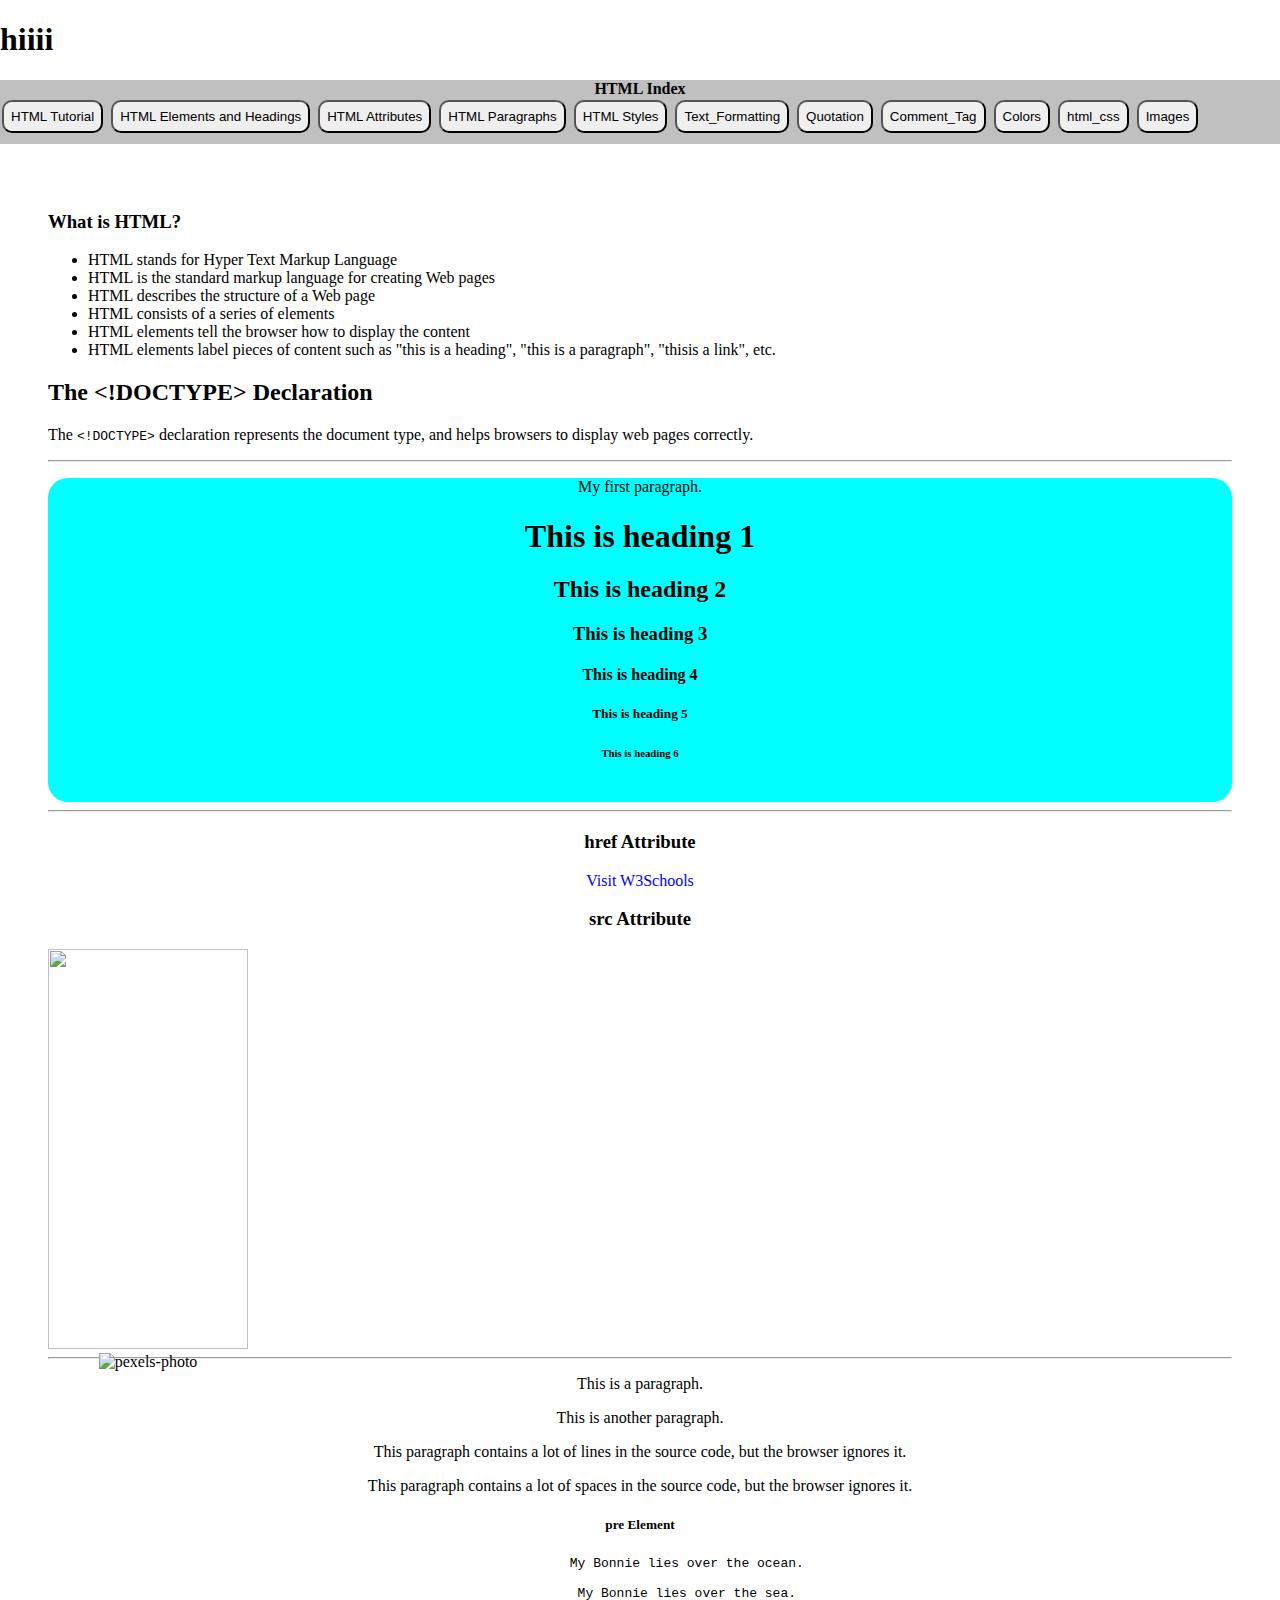
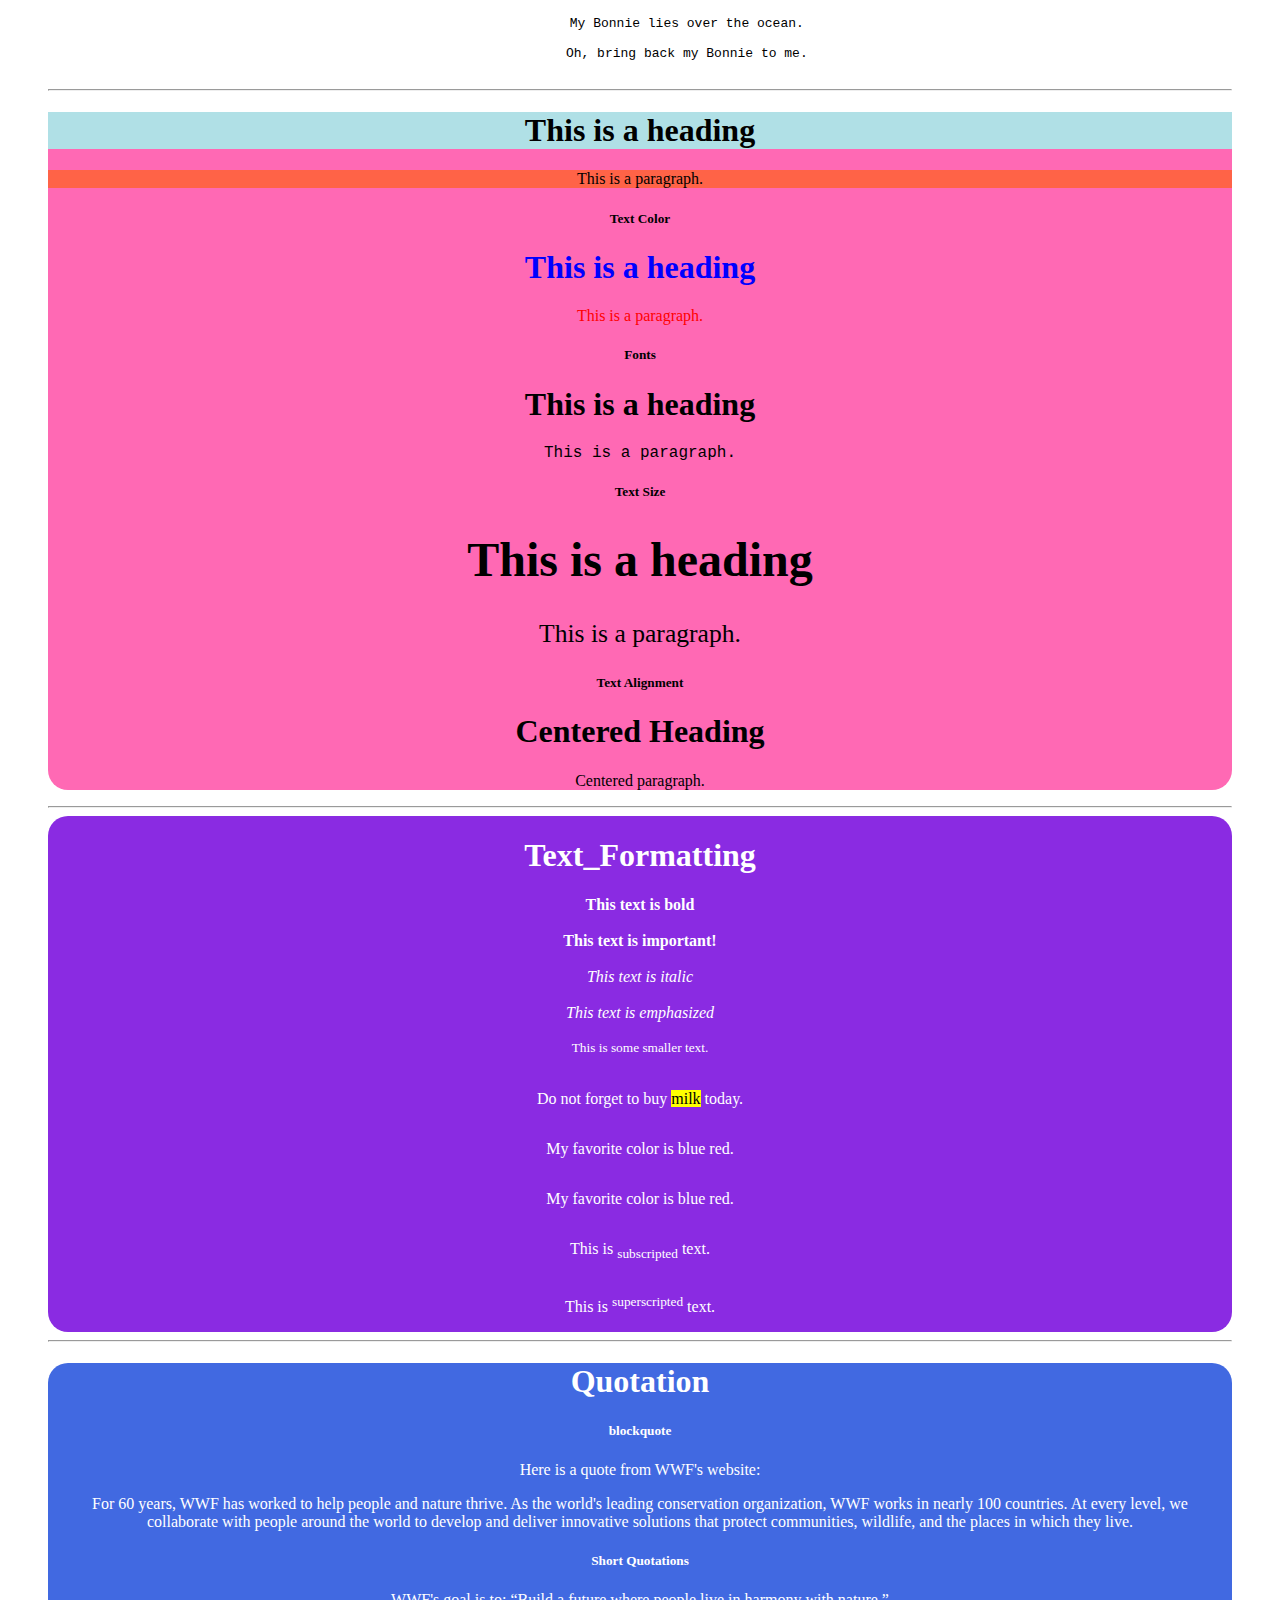
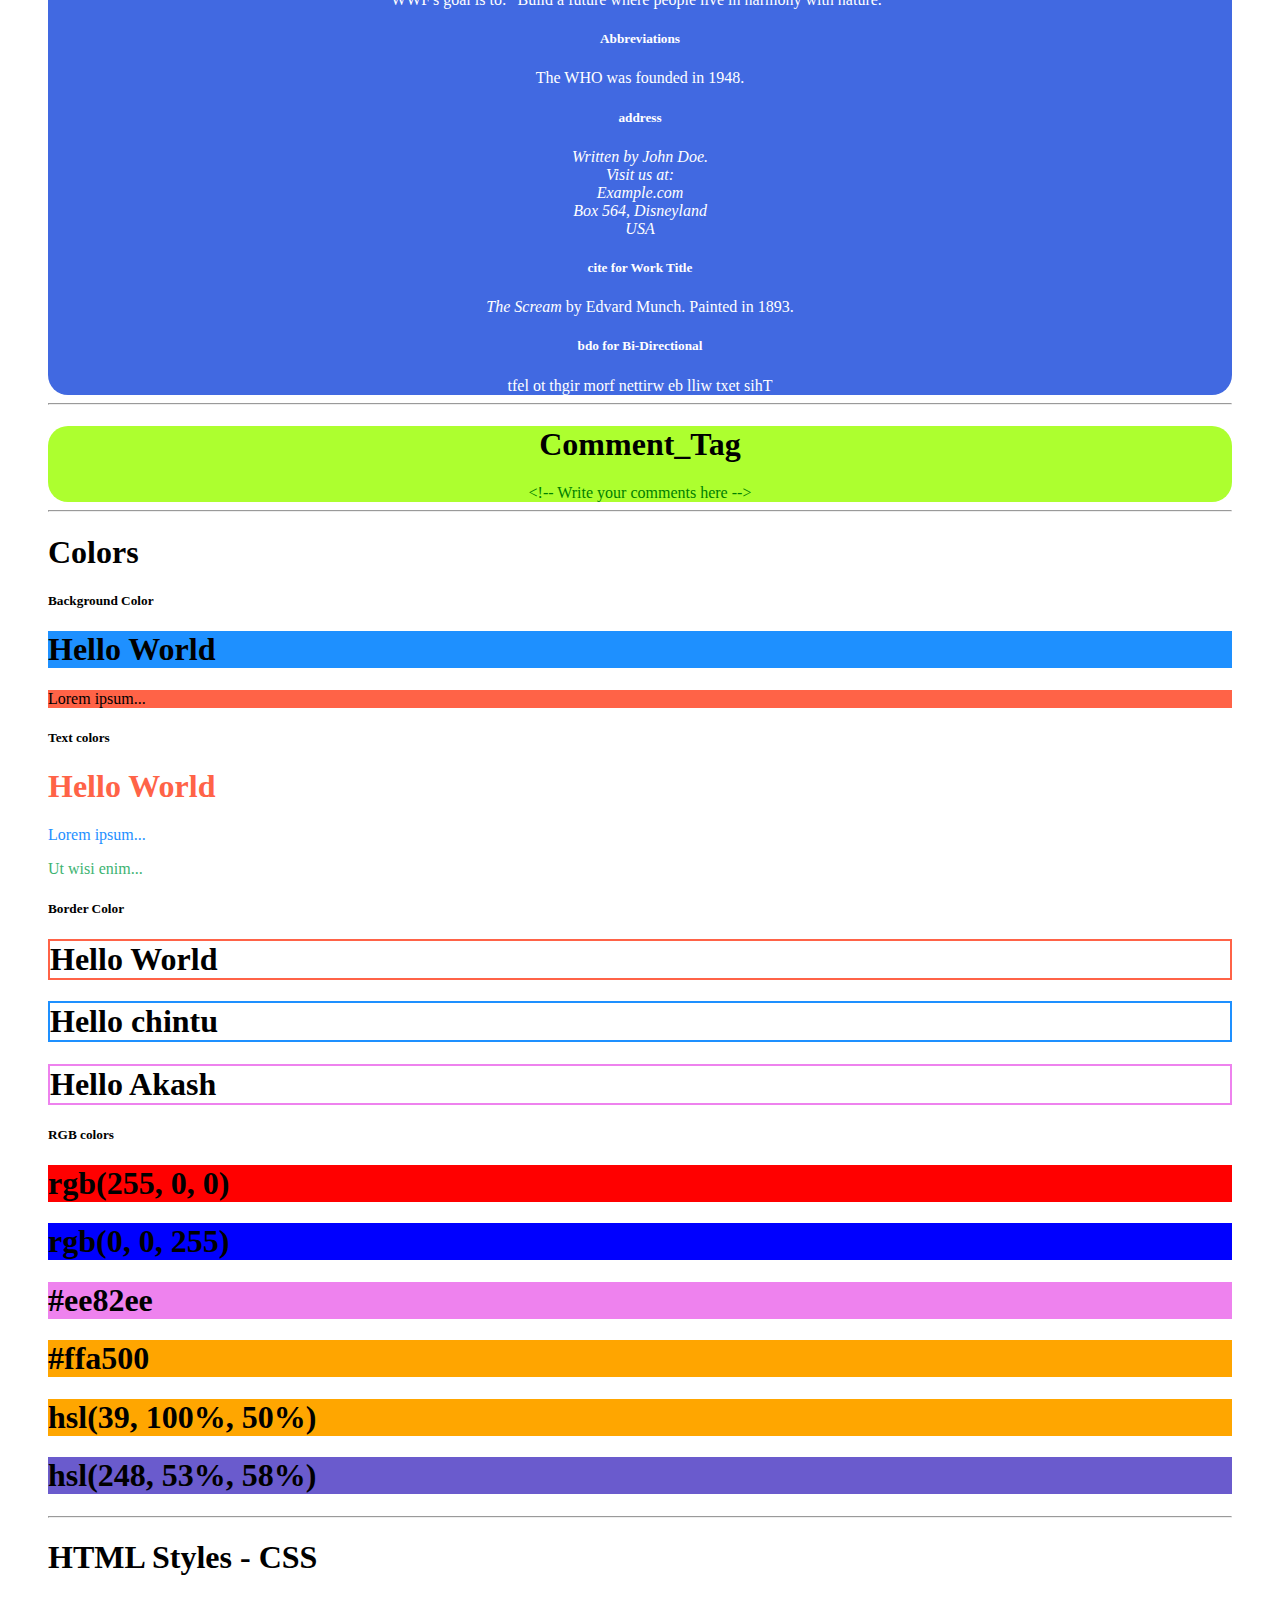
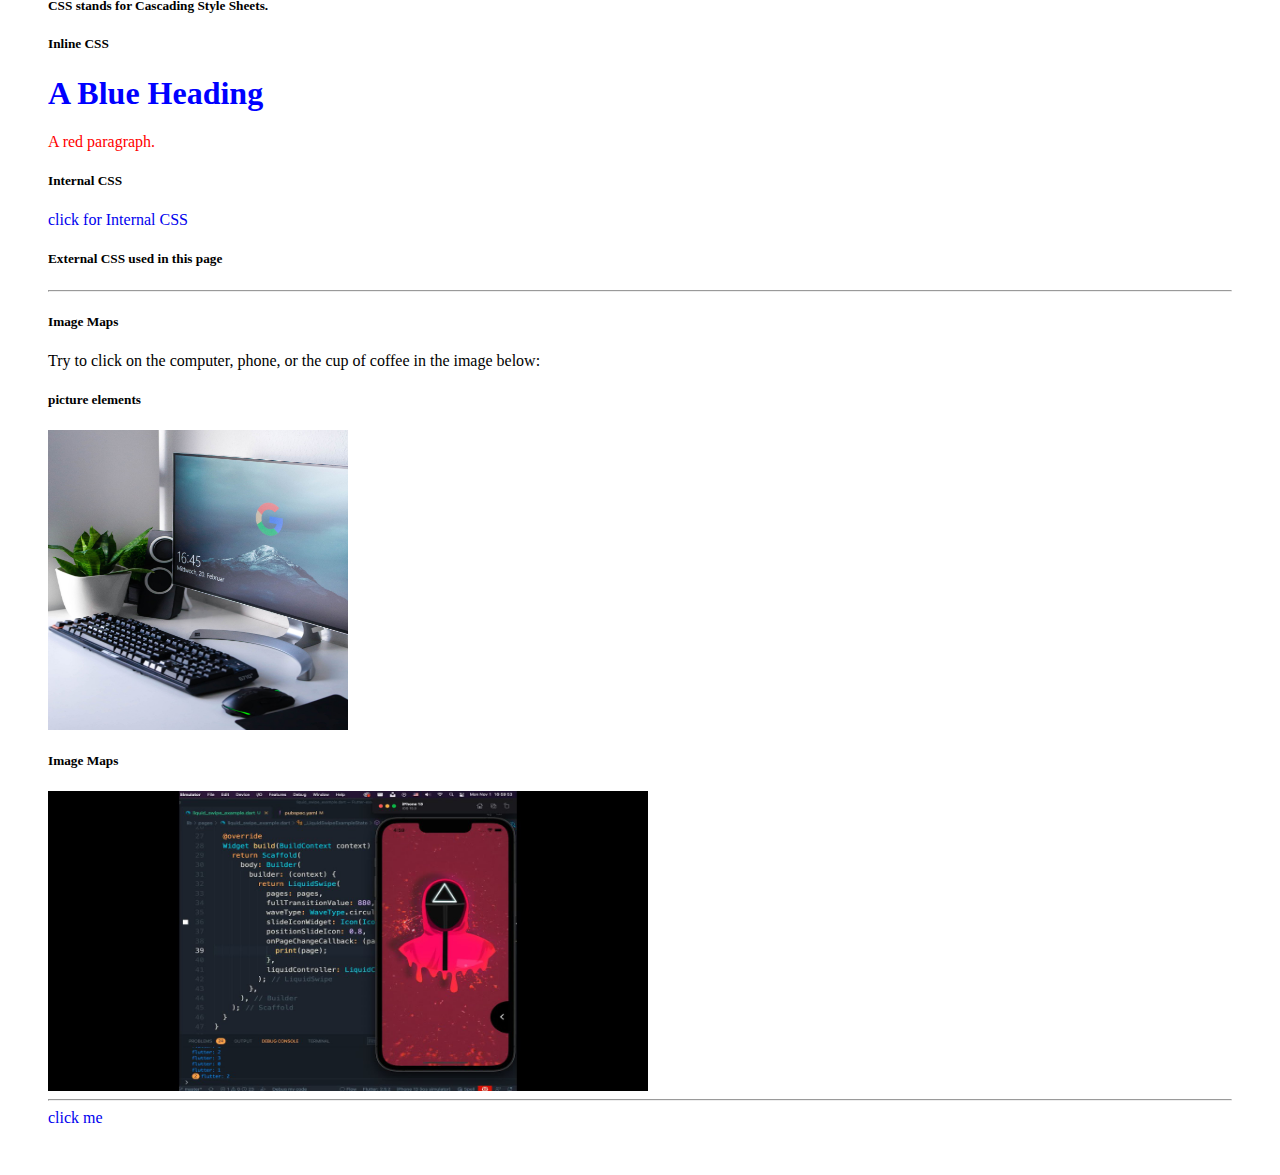
==== commit 264ae208: "h1" ====
--- a/HTML/index.html
+++ b/HTML/index.html
@@ -1,116 +1,120 @@
 <!DOCTYPE html>
 <html lang="en">
-
-<head>
-  <meta charset="UTF-8" />
-  <meta http-equiv="X-UA-Compatible" content="IE=edge" />
-  <meta name="viewport" content="width=device-width, initial-scale=1.0" />
-  <title>HTML</title>
-  <link rel="icon" type="image/x-icon" href="download.png" />
-  <link rel="stylesheet" href="style.css" />
-</head>
-
-<body>
-  <main>
-    <div class="headerbody">
-      <header style="font-weight: bold">HTML Index</header>
-
-      <a href="#HTML_Introduction">
-        <button>HTML Tutorial</button>
-      </a>
-      <a href="#HTML_Elements">
-        <button>HTML Elements and Headings</button>
-      </a>
-      <a href="#Attributes">
-        <button>HTML Attributes</button>
-      </a>
-      <a href="#Paragraphs">
-        <button>HTML Paragraphs</button>
-      </a>
-      <a href="#Styles">
-        <button>HTML Styles</button>
-      </a>
-      <a href="#Text_Formatting">
-        <button>Text_Formatting</button>
-      </a>
-      <a href="#Quotation">
-        <button>Quotation</button>
-      </a>
-      <a href="#Comment_Tag">
-        <button>Comment_Tag</button>
-      </a>
-      <a href="#Colors">
-        <button>Colors</button>
-      </a>
-      <a href="#htmlcss">
-        <button>html_css</button>
-      </a>
-      <a href="#Images">
-        <button>Images</button>
-      </a>
-    </div>
-    <div class="side_right">
-      <!-- HTML_Introduction -->
-      <div class="lists" id="HTML_Introduction">
-        <h3>What is HTML?</h3>
-        <ul>
-          <li>HTML stands for Hyper Text Markup Language</li>
-          <li>HTML is the standard markup language for creating Web pages</li>
-          <li>HTML describes the structure of a Web page</li>
-          <li>HTML consists of a series of elements</li>
-          <li>HTML elements tell the browser how to display the content</li>
-          <li>
-            HTML elements label pieces of content such as "this is a heading",
-            "this is a paragraph", "thisis a link", etc.
-          </li>
-        </ul>
-        <h2>The &lt;!DOCTYPE&gt; Declaration</h2>
-        <p>
-          The <code>&lt;!DOCTYPE&gt;</code> declaration represents the
-          document type, and helps browsers to display web pages correctly.
-        </p>
+  <head>
+    <meta charset="UTF-8" />
+    <meta http-equiv="X-UA-Compatible" content="IE=edge" />
+    <meta name="viewport" content="width=device-width, initial-scale=1.0" />
+    <title>HTML</title>
+    <link rel="icon" type="image/x-icon" href="download.png" />
+    <link rel="stylesheet" href="style.css" />
+  </head>
+  <h1>hiiii</h1>
+  <body>
+    <main>
+      <div class="headerbody">
+        <header style="font-weight: bold">HTML Index</header>
+
+        <a href="#HTML_Introduction">
+          <button>HTML Tutorial</button>
+        </a>
+        <a href="#HTML_Elements">
+          <button>HTML Elements and Headings</button>
+        </a>
+        <a href="#Attributes">
+          <button>HTML Attributes</button>
+        </a>
+        <a href="#Paragraphs">
+          <button>HTML Paragraphs</button>
+        </a>
+        <a href="#Styles">
+          <button>HTML Styles</button>
+        </a>
+        <a href="#Text_Formatting">
+          <button>Text_Formatting</button>
+        </a>
+        <a href="#Quotation">
+          <button>Quotation</button>
+        </a>
+        <a href="#Comment_Tag">
+          <button>Comment_Tag</button>
+        </a>
+        <a href="#Colors">
+          <button>Colors</button>
+        </a>
+        <a href="#htmlcss">
+          <button>html_css</button>
+        </a>
+        <a href="#Images">
+          <button>Images</button>
+        </a>
       </div>
-      <hr />
-      <!-- HTML_Elements -->
-      <div class="HTML_Elements" id="HTML_Elements">
-        <p>My first paragraph.</p>
-        <h1>This is heading 1</h1>
-        <h2>This is heading 2</h2>
-        <h3>This is heading 3</h3>
-        <h4>This is heading 4</h4>
-        <h5>This is heading 5</h5>
-        <h6>This is heading 6</h6>
-        <br />
-      </div>
-      <hr />
-      <!-- Attributes -->
-      <div class="Attributes" id="Attributes">
-        <h3>href Attribute</h3>
-        <a href="https://www.w3schools.com">Visit W3Schools</a>
-        <h3>src Attribute</h3>
-        <div class="imgboxsize">
-          <!-- alt Attribute -->
-          <img src="https://images.pexels.com/photos/15350516/pexels-photo-15350516.jpeg" />
-          <img src="https://images.pexelss/photos/15350516/pexels-photo-15350516.jpeg" alt="pexels-photo" />
-        </div>
-      </div>
-      <hr />
-      <!-- Paragraphs -->
-      <div class="Paragraphs" id="Paragraphs">
-        <p>This is a paragraph.</p>
-        <p>This is another paragraph.</p>
-
-        <p>
-          This paragraph contains a lot of lines in the source code, but the
-          browser ignores it.
-        </p>
-
-        <p>
-          This paragraph contains a lot of spaces in the source code, but the
-          browser ignores it.
-        </p>
-        <h5>pre Element</h5>
-        <pre>
+      <div class="side_right">
+        <!-- HTML_Introduction -->
+        <div class="lists" id="HTML_Introduction">
+          <h3>What is HTML?</h3>
+          <ul>
+            <li>HTML stands for Hyper Text Markup Language</li>
+            <li>HTML is the standard markup language for creating Web pages</li>
+            <li>HTML describes the structure of a Web page</li>
+            <li>HTML consists of a series of elements</li>
+            <li>HTML elements tell the browser how to display the content</li>
+            <li>
+              HTML elements label pieces of content such as "this is a heading",
+              "this is a paragraph", "thisis a link", etc.
+            </li>
+          </ul>
+          <h2>The &lt;!DOCTYPE&gt; Declaration</h2>
+          <p>
+            The <code>&lt;!DOCTYPE&gt;</code> declaration represents the
+            document type, and helps browsers to display web pages correctly.
+          </p>
+        </div>
+        <hr />
+        <!-- HTML_Elements -->
+        <div class="HTML_Elements" id="HTML_Elements">
+          <p>My first paragraph.</p>
+          <h1>This is heading 1</h1>
+          <h2>This is heading 2</h2>
+          <h3>This is heading 3</h3>
+          <h4>This is heading 4</h4>
+          <h5>This is heading 5</h5>
+          <h6>This is heading 6</h6>
+          <br />
+        </div>
+        <hr />
+        <!-- Attributes -->
+        <div class="Attributes" id="Attributes">
+          <h3>href Attribute</h3>
+          <a href="https://www.w3schools.com">Visit W3Schools</a>
+          <h3>src Attribute</h3>
+          <div class="imgboxsize">
+            <!-- alt Attribute -->
+            <img
+              src="https://images.pexels.com/photos/15350516/pexels-photo-15350516.jpeg"
+            />
+            <img
+              src="https://images.pexelss/photos/15350516/pexels-photo-15350516.jpeg"
+              alt="pexels-photo"
+            />
+          </div>
+        </div>
+        <hr />
+        <!-- Paragraphs -->
+        <div class="Paragraphs" id="Paragraphs">
+          <p>This is a paragraph.</p>
+          <p>This is another paragraph.</p>
+
+          <p>
+            This paragraph contains a lot of lines in the source code, but the
+            browser ignores it.
+          </p>
+
+          <p>
+            This paragraph contains a lot of spaces in the source code, but the
+            browser ignores it.
+          </p>
+          <h5>pre Element</h5>
+          <pre>
             My Bonnie lies over the ocean.
           
             My Bonnie lies over the sea.
@@ -119,157 +123,171 @@
           
             Oh, bring back my Bonnie to me.
           </pre>
+        </div>
+        <hr />
+        <!-- Styles -->
+        <div class="Styles" id="Styles">
+          <h1 style="background-color: powderblue">This is a heading</h1>
+          <p style="background-color: tomato">This is a paragraph.</p>
+          <h5>Text Color</h5>
+          <h1 style="color: blue">This is a heading</h1>
+          <p style="color: red">This is a paragraph.</p>
+          <h5>Fonts</h5>
+          <h1 style="font-family: verdana">This is a heading</h1>
+          <p style="font-family: courier">This is a paragraph.</p>
+          <h5>Text Size</h5>
+          <h1 style="font-size: 300%">This is a heading</h1>
+          <p style="font-size: 160%">This is a paragraph.</p>
+          <h5>Text Alignment</h5>
+          <h1 style="text-align: center">Centered Heading</h1>
+          <p style="text-align: center">Centered paragraph.</p>
+        </div>
+        <hr />
+        <!-- Text Formatting -->
+        <div class="Text_Formatting" id="Text_Formatting">
+          <h1>Text_Formatting</h1>
+          <b>This text is bold</b><br />
+          <strong>This text is important!</strong><br />
+          <i>This text is italic</i><br />
+          <em>This text is emphasized</em><br />
+          <small>This is some smaller text.</small><br />
+          <p>Do not forget to buy <mark>milk</mark> today.</p>
+          <p>My favorite color is <del>blue</del> red.</p>
+          <p>My favorite color is <del>blue</del> <ins>red</ins>.</p>
+          <p>This is <sub>subscripted</sub> text.</p>
+          <p>This is <sup>superscripted</sup> text.</p>
+        </div>
+        <hr />
+        <!-- Quotation -->
+        <div class="Quotation" id="Quotation">
+          <h1>Quotation</h1>
+          <h5>blockquote</h5>
+          <p>Here is a quote from WWF's website:</p>
+          <blockquote cite="http://www.worldwildlife.org/who/index.html">
+            For 60 years, WWF has worked to help people and nature thrive. As
+            the world's leading conservation organization, WWF works in nearly
+            100 countries. At every level, we collaborate with people around the
+            world to develop and deliver innovative solutions that protect
+            communities, wildlife, and the places in which they live.
+          </blockquote>
+          <h5>Short Quotations</h5>
+          <p>
+            WWF's goal is to:
+            <q>Build a future where people live in harmony with nature.</q>
+          </p>
+          <h5>Abbreviations</h5>
+          <p>
+            The <abbr title="World Health Organization">WHO</abbr> was founded
+            in 1948.
+          </p>
+          <h5>address</h5>
+          <address>
+            Written by John Doe.<br />
+            Visit us at:<br />
+            Example.com<br />
+            Box 564, Disneyland<br />
+            USA
+          </address>
+          <h5>cite for Work Title</h5>
+          <p><cite>The Scream</cite> by Edvard Munch. Painted in 1893.</p>
+          <h5>bdo for Bi-Directional</h5>
+          <bdo dir="rtl">This text will be written from right to left</bdo>
+        </div>
+        <hr />
+        <!-- HTML Comment Tag -->
+        <div class="Comment_Tag" id="Comment_Tag">
+          <h1>Comment_Tag</h1>
+          <span class="commentcolor" style="color: green"
+            >&lt;!-- Write your comments here --&gt;</span
+          >
+        </div>
+        <hr />
+        <!-- Colors -->
+        <div class="Colors" id="Colors">
+          <h1>Colors</h1>
+          <h5>Background Color</h5>
+          <h1 style="background-color: DodgerBlue">Hello World</h1>
+          <p style="background-color: Tomato">Lorem ipsum...</p>
+          <h5>Text colors</h5>
+          <h1 style="color: Tomato">Hello World</h1>
+          <p style="color: DodgerBlue">Lorem ipsum...</p>
+          <p style="color: MediumSeaGreen">Ut wisi enim...</p>
+          <h5>Border Color</h5>
+          <h1 style="border: 2px solid Tomato">Hello World</h1>
+          <h1 style="border: 2px solid DodgerBlue">Hello chintu</h1>
+          <h1 style="border: 2px solid Violet">Hello Akash</h1>
+          <h5>RGB colors</h5>
+          <h1 style="background-color: rgb(255, 0, 0)">rgb(255, 0, 0)</h1>
+          <h1 style="background-color: rgb(0, 0, 255)">rgb(0, 0, 255)</h1>
+          <h1 style="background-color: #ee82ee">#ee82ee</h1>
+          <h1 style="background-color: #ffa500">#ffa500</h1>
+          <h1 style="background-color: hsl(39, 100%, 50%)">
+            hsl(39, 100%, 50%)
+          </h1>
+          <h1 style="background-color: hsl(248, 53%, 58%)">
+            hsl(248, 53%, 58%)
+          </h1>
+        </div>
+        <hr />
+        <!-- htmlCss -->
+        <div class="htmlcss" id="htmlcss">
+          <h1>HTML Styles - CSS</h1>
+          <h5>CSS stands for Cascading Style Sheets.</h5>
+          <h5>Inline CSS</h5>
+          <h1 style="color: blue">A Blue Heading</h1>
+          <p style="color: red">A red paragraph.</p>
+          <h5>Internal CSS</h5>
+          <a href="Internalpage.html" target="_blank" rel="noopener noreferrer"
+            >click for Internal CSS</a
+          >
+          <h5>External CSS used in this page</h5>
+        </div>
+        <hr />
+
+        <!-- html Images -->
+        <div class="Images" id="Images">
+          <h5>Image Maps</h5>
+          <p>
+            Try to click on the computer, phone, or the cup of coffee in the
+            image below:
+          </p>
+          <h5>picture elements</h5>
+          <div class="pic">
+            <picture>
+              <source media="(min-width: 850px)" srcset="pc.jpg" />
+              <source media="(min-width: 650px)" srcset="tab.jpg" />
+              <source media="(min-width: 465px)" srcset="phone.jpg" />
+              <img src="pc.jpg" alt="pc pic" />
+            </picture>
+          </div>
+          <h5>Image Maps</h5>
+          <div class="imgbox">
+            <img src="pic.jpg" alt="Workplace" usemap="#workmap" />
+
+            <map name="workmap">
+              <!-- coords left,top,right,bottom  -->
+              <area
+                shape="rect"
+                coords="130,0,315,350"
+                alt="Computer"
+                href="https://code.visualstudio.com/download"
+                target="_blank"
+              />
+              <area
+                shape="rect"
+                coords="320,30,460,270"
+                alt="Phone"
+                href="https://flutter.dev/"
+                target="_blank"
+              />
+            </map>
+          </div>
+        </div>
+        <hr />
+        <!-- Favicon -->
+
+        <a href="https://flutter.dev/" target="_self">click me</a>
       </div>
-      <hr />
-      <!-- Styles -->
-      <div class="Styles" id="Styles">
-        <h1 style="background-color: powderblue">This is a heading</h1>
-        <p style="background-color: tomato">This is a paragraph.</p>
-        <h5>Text Color</h5>
-        <h1 style="color: blue">This is a heading</h1>
-        <p style="color: red">This is a paragraph.</p>
-        <h5>Fonts</h5>
-        <h1 style="font-family: verdana">This is a heading</h1>
-        <p style="font-family: courier">This is a paragraph.</p>
-        <h5>Text Size</h5>
-        <h1 style="font-size: 300%">This is a heading</h1>
-        <p style="font-size: 160%">This is a paragraph.</p>
-        <h5>Text Alignment</h5>
-        <h1 style="text-align: center">Centered Heading</h1>
-        <p style="text-align: center">Centered paragraph.</p>
-      </div>
-      <hr />
-      <!-- Text Formatting -->
-      <div class="Text_Formatting" id="Text_Formatting">
-        <h1>Text_Formatting</h1>
-        <b>This text is bold</b><br />
-        <strong>This text is important!</strong><br />
-        <i>This text is italic</i><br />
-        <em>This text is emphasized</em><br />
-        <small>This is some smaller text.</small><br />
-        <p>Do not forget to buy <mark>milk</mark> today.</p>
-        <p>My favorite color is <del>blue</del> red.</p>
-        <p>My favorite color is <del>blue</del> <ins>red</ins>.</p>
-        <p>This is <sub>subscripted</sub> text.</p>
-        <p>This is <sup>superscripted</sup> text.</p>
-      </div>
-      <hr />
-      <!-- Quotation -->
-      <div class="Quotation" id="Quotation">
-        <h1>Quotation</h1>
-        <h5>blockquote</h5>
-        <p>Here is a quote from WWF's website:</p>
-        <blockquote cite="http://www.worldwildlife.org/who/index.html">
-          For 60 years, WWF has worked to help people and nature thrive. As
-          the world's leading conservation organization, WWF works in nearly
-          100 countries. At every level, we collaborate with people around the
-          world to develop and deliver innovative solutions that protect
-          communities, wildlife, and the places in which they live.
-        </blockquote>
-        <h5>Short Quotations</h5>
-        <p>
-          WWF's goal is to:
-          <q>Build a future where people live in harmony with nature.</q>
-        </p>
-        <h5>Abbreviations</h5>
-        <p>
-          The <abbr title="World Health Organization">WHO</abbr> was founded
-          in 1948.
-        </p>
-        <h5>address</h5>
-        <address>
-          Written by John Doe.<br />
-          Visit us at:<br />
-          Example.com<br />
-          Box 564, Disneyland<br />
-          USA
-        </address>
-        <h5>cite for Work Title</h5>
-        <p><cite>The Scream</cite> by Edvard Munch. Painted in 1893.</p>
-        <h5>bdo for Bi-Directional</h5>
-        <bdo dir="rtl">This text will be written from right to left</bdo>
-      </div>
-      <hr />
-      <!-- HTML Comment Tag -->
-      <div class="Comment_Tag" id="Comment_Tag">
-        <h1>Comment_Tag</h1>
-        <span class="commentcolor" style="color: green">&lt;!-- Write your comments here --&gt;</span>
-      </div>
-      <hr />
-      <!-- Colors -->
-      <div class="Colors" id="Colors">
-        <h1>Colors</h1>
-        <h5>Background Color</h5>
-        <h1 style="background-color: DodgerBlue">Hello World</h1>
-        <p style="background-color: Tomato">Lorem ipsum...</p>
-        <h5>Text colors</h5>
-        <h1 style="color: Tomato">Hello World</h1>
-        <p style="color: DodgerBlue">Lorem ipsum...</p>
-        <p style="color: MediumSeaGreen">Ut wisi enim...</p>
-        <h5>Border Color</h5>
-        <h1 style="border: 2px solid Tomato">Hello World</h1>
-        <h1 style="border: 2px solid DodgerBlue">Hello chintu</h1>
-        <h1 style="border: 2px solid Violet">Hello Akash</h1>
-        <h5>RGB colors</h5>
-        <h1 style="background-color: rgb(255, 0, 0)">rgb(255, 0, 0)</h1>
-        <h1 style="background-color: rgb(0, 0, 255)">rgb(0, 0, 255)</h1>
-        <h1 style="background-color: #ee82ee">#ee82ee</h1>
-        <h1 style="background-color: #ffa500">#ffa500</h1>
-        <h1 style="background-color: hsl(39, 100%, 50%)">
-          hsl(39, 100%, 50%)
-        </h1>
-        <h1 style="background-color: hsl(248, 53%, 58%)">
-          hsl(248, 53%, 58%)
-        </h1>
-      </div>
-      <hr />
-      <!-- htmlCss -->
-      <div class="htmlcss" id="htmlcss">
-        <h1>HTML Styles - CSS</h1>
-        <h5>CSS stands for Cascading Style Sheets.</h5>
-        <h5>Inline CSS</h5>
-        <h1 style="color: blue">A Blue Heading</h1>
-        <p style="color: red">A red paragraph.</p>
-        <h5>Internal CSS</h5>
-        <a href="Internalpage.html" target="_blank" rel="noopener noreferrer">click for Internal CSS</a>
-        <h5>External CSS used in this page</h5>
-      </div>
-      <hr />
-
-      <!-- html Images -->
-      <div class="Images" id="Images">
-        <h5>Image Maps</h5>
-        <p>
-          Try to click on the computer, phone, or the cup of coffee in the
-          image below:
-        </p>
-        <h5>picture elements</h5>
-        <div class="pic">
-          <picture>
-            <source media="(min-width: 850px)" srcset="pc.jpg" />
-            <source media="(min-width: 650px)" srcset="tab.jpg" />
-            <source media="(min-width: 465px)" srcset="phone.jpg" />
-            <img src="pc.jpg" alt="pc pic" />
-          </picture>
-        </div>
-        <h5>Image Maps</h5>
-        <div class="imgbox">
-          <img src="pic.jpg" alt="Workplace" usemap="#workmap" />
-
-          <map name="workmap">
-            <!-- coords left,top,right,bottom  -->
-            <area shape="rect" coords="130,0,315,350" alt="Computer" href="https://code.visualstudio.com/download"
-              target="_blank" />
-            <area shape="rect" coords="320,30,460,270" alt="Phone" href="https://flutter.dev/" target="_blank" />
-          </map>
-        </div>
-      </div>
-      <hr />
-      <!-- Favicon -->
-
-      <a href="https://flutter.dev/" target="_self">click me</a>
-    </div>
-  </main>
-</body>
-
-</html>+    </main>
+  </body>
+</html>
